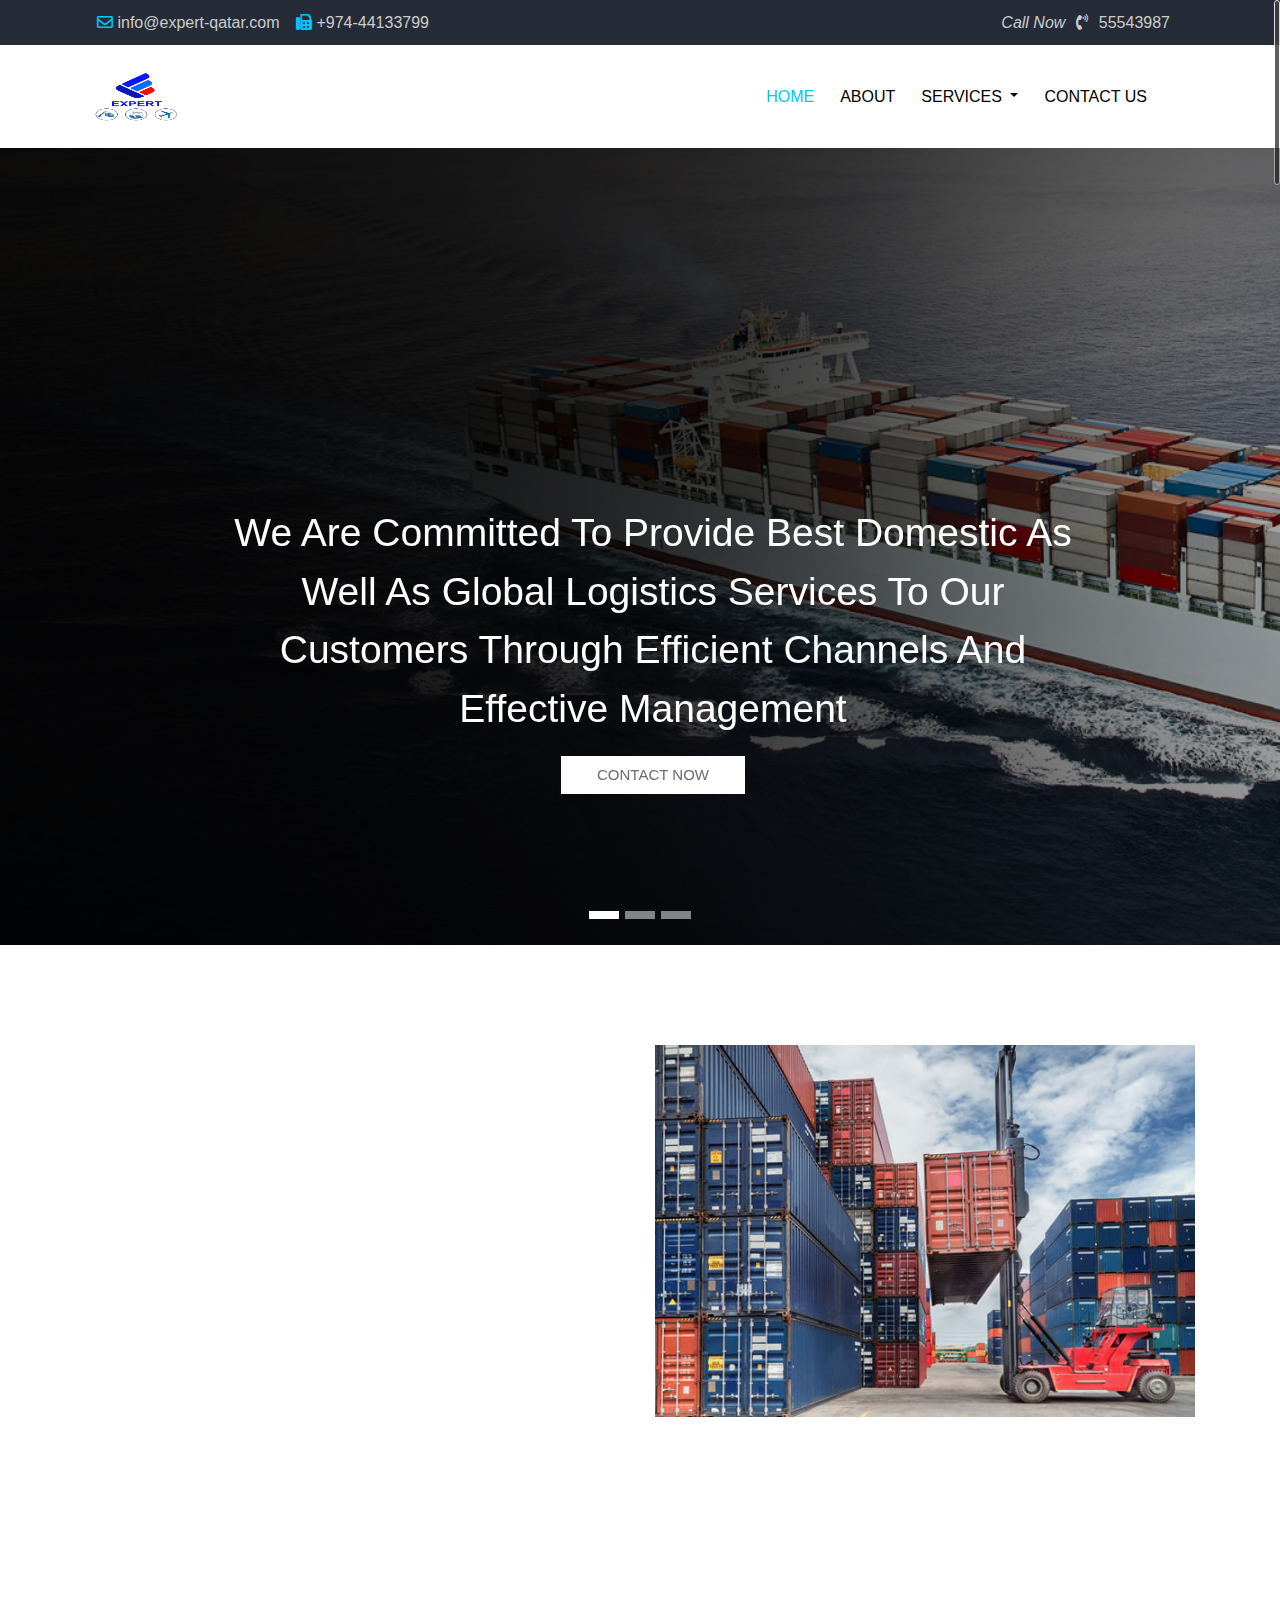
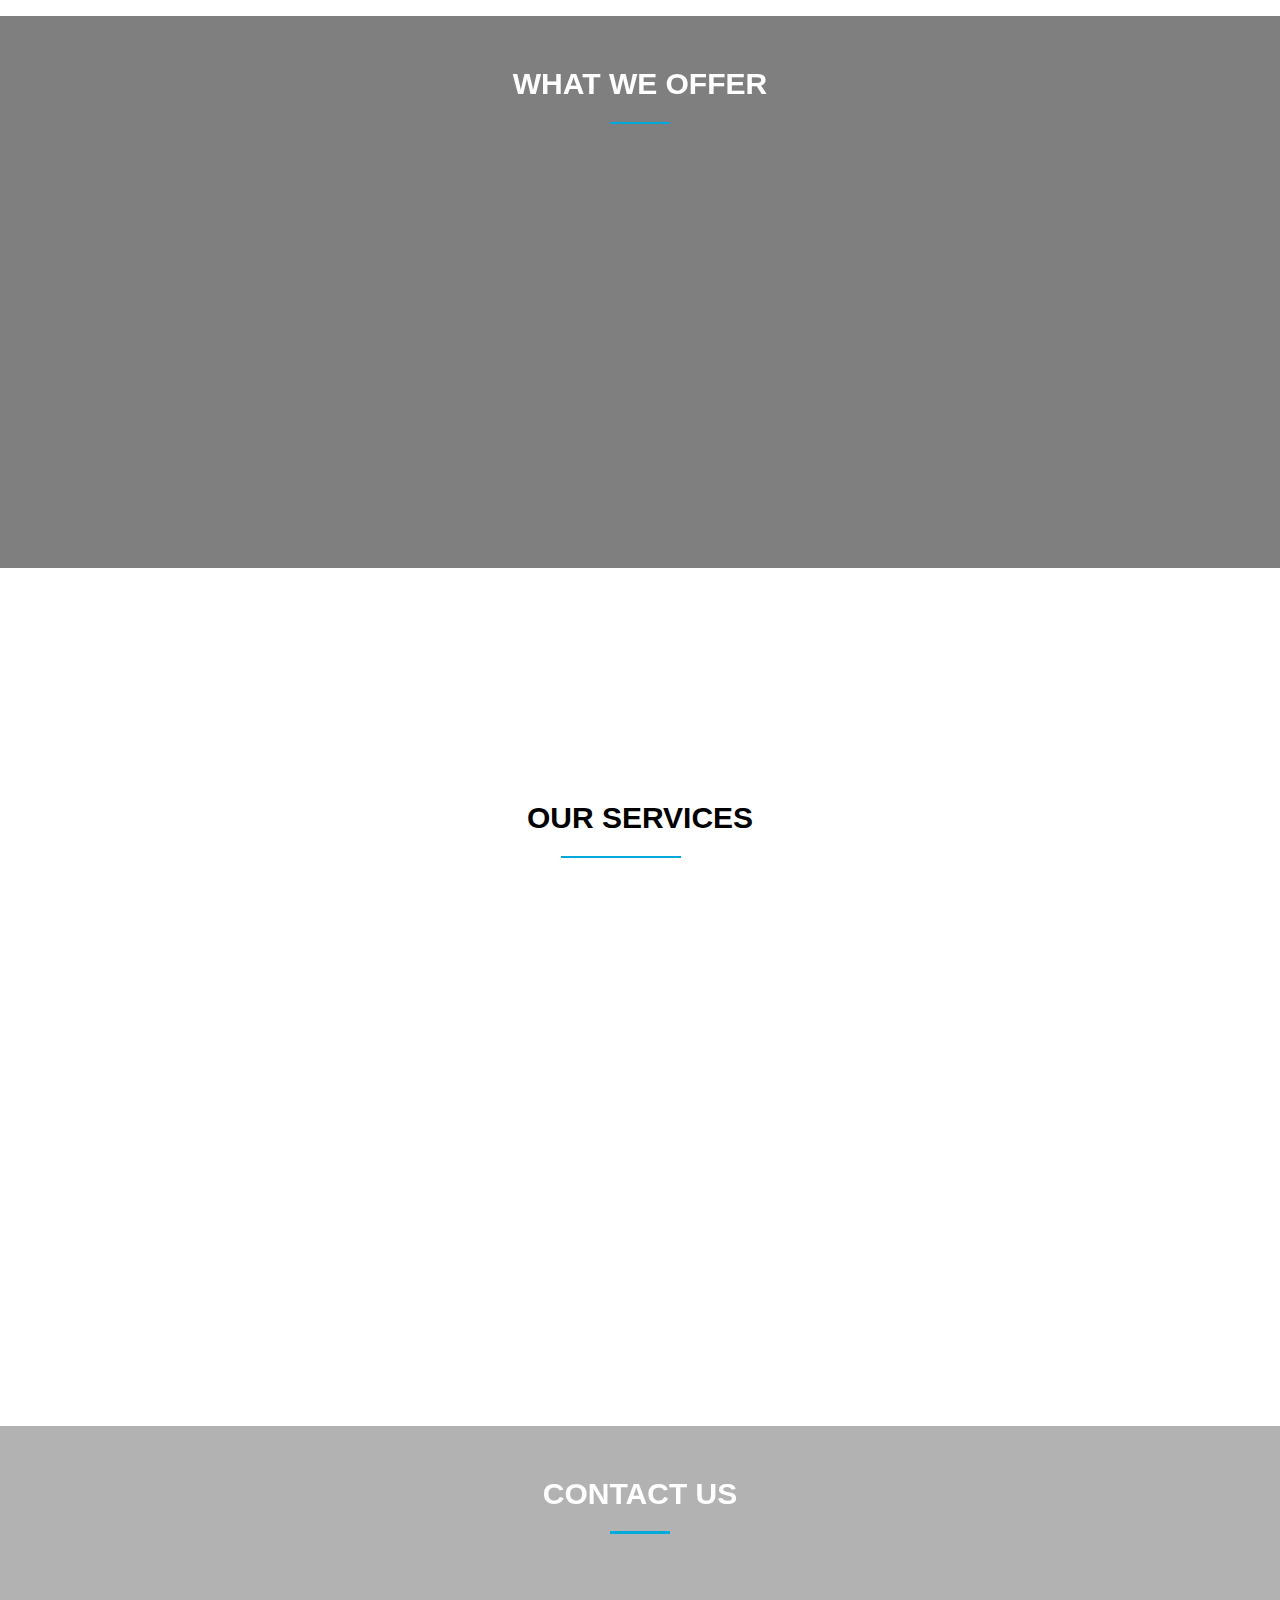
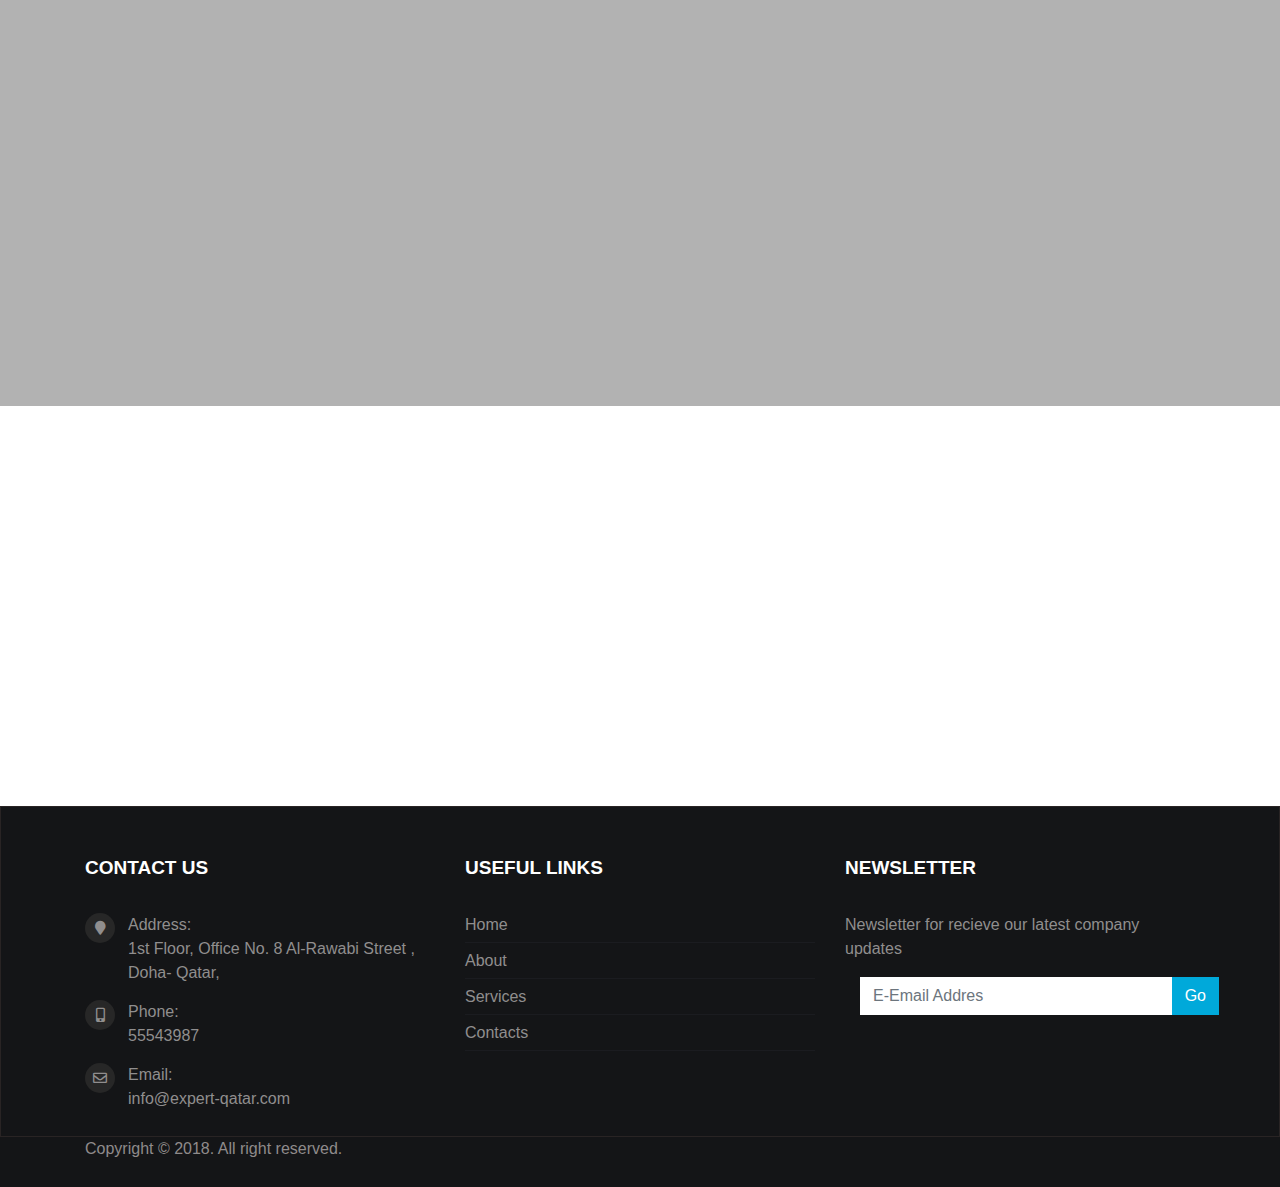
==== transportation/index.html @ fa0f51d2 "Add files via upload" ====
<!DOCTYPE html>
<html lang="en">
    <head>
        <meta charset="utf-8">
              <!-- First Mobile Meta -->
        <meta name="viewport" content="width=device-width, initial-scale=1, shrink-to-fit=no">
        <title>Home</title>
    <link rel="stylesheet" href="css/bootstrap.min.css">
    <link rel="stylesheet" href="css/fontawesome-all.min.css">
    <link rel="stylesheet" href="css/normalize.css">
    <link rel="stylesheet" href="css/owl.carousel.css">
    <link rel="stylesheet" href="css/animat.css">
    <link rel="stylesheet" href="css/material-scrolltop.css">
     <link rel="stylesheet" href="https://fonts.googleapis.com/css?family=PT+Sans:400,700" > 
     <link rel="stylesheet" href="css/main.css">
        
    </head>
    <body>
        
        <!-- Start Section top-nav  -->
    <div class="top-header">
        <div class="container"><!-- start container-->
            <div class="row">
                 <!-- start top-left -->
                <div class=" info col-sm text-center text-sm-left top-left">
                    <i class="far fa-envelope"></i><span> info@expert-qatar.com </span> 
                    <i class="fas fa-fax"></i><span> +974-44133799 </span>
                    
                </div>
                 <!-- End top-left -->
                
                 <!-- start top-right -->
                <div class=" info col-sm text-center text-sm-right top-right">
                <i>Call Now  </i>  <i class="fas fa-phone-volume"></i><span>55543987</span>
                </div>
                 <!-- End top-right -->
            </div>
        </div><!-- End container-->
    </div>
  <!-- End Section top-nav  -->
       
        <!-- Start Section NavBar -->
     <nav class="navbar navbar-expand-lg navbar-light ">
         <div class="container"> <!-- Start Container-->
               <a class="navbar-brand" href="#">
            <img src="img/Logo/3.png" width="30" height="30" alt="">
              </a>
              <button class="navbar-toggler" type="button" data-toggle="collapse" data-target="#navbarSupportedContent" aria-controls="navbarSupportedContent" aria-expanded="false" aria-label="Toggle navigation">
                <span class="navbar-toggler-icon"></span>
              </button>

              <div class="collapse navbar-collapse" id="navbarSupportedContent">
                <ul class="navbar-nav ml-auto">
                  <li class="nav-item active">
                    <a class="nav-link wow fadeInRight"  href="index.html">HOME <span class="sr-only">(current)</span></a>
                  </li>
                  <li class="nav-item">
                    <a class="nav-link wow fadeInRight"  href="About.html">ABOUT</a>
                  </li>
                  <li class="nav-item dropdown">
                    <a class="nav-link dropdown-toggle wow fadeInRight "   href="#" id="navbarDropdown" role="button" data-toggle="dropdown" aria-haspopup="true" aria-expanded="false">
                     SERVICES
                    </a>
                    <div class="dropdown-menu" aria-labelledby="navbarDropdown">
                      <a class="dropdown-item" href="Services.html">Transportation Services</a>
                      <a class="dropdown-item" href="#">Warehousing & Distribution Services</a>
                      <div class="dropdown-divider"></div>
                      <a class="dropdown-item" href="#">Packing and Removal Service</a>
                    </div>
                  </li>
                    <li class="nav-item">
                    <a class="nav-link wow fadeInRight"  href="#contact">CONTACT US</a>
                  </li>
                </ul>

              </div>
             </div><!-- End Container-->
            </nav>        
                   <!-- End Section NavBar -->
        
           <!--   start slider carouse   -->
        <div class="slider">
             <div id="main-silder" class="carousel slide" data-ride="carousel">
              
                  <ol class="carousel-indicators">
                <li data-target="#main-silder" data-slide-to="0" class="active"></li>
                <li data-target="#main-silder" data-slide-to="1"></li>
                <li data-target="#main-silder" data-slide-to="2"></li>
              </ol>
                 
              <div class="carousel-inner">
                  <h1 class="wow fadeIn">We are committed to provide best domestic as well as Global logistics  services to our customers through efficient channels and effective management<br>
                     <span> <button>COnTACT NOW</button></span>
                  </h1>
                  <div class="overlay"></div>
                <div class="carousel-item carousel-one active">
                  
                </div>
                <div class="carousel-item carousel-two">
                  
                </div>
                <div class="carousel-item carousel-three">
                
                </div>
              </div>

            </div>
        </div>        
         <!--   End slider carouse   -->
        
        <!-- Start Section How  We Are-->

        <div class="how-we-are">
            <div class="container"><!-- start container-->
                <div class="row">
                    
                <div class="col-md-6">
                    <div class="info wow fadeInLeft" >
                    <h4>HOW WE ARE</h4>
                    <h2>COMPANY OF <span>EXPERT</span></h2>
                    <p>We  are  committed  to  provide  best  domestic  logistics  services  to  our  customers  through  efficient  channels  and effective management. We optimize our business operations and efficiency by working on end-to-end approach that ensures seamless supply chains processes.</p>
                    <a href="#" class="btn btn-primary border m-t-30">Read More</a>
                    </div>
                </div>
                         
                 <div class=" col-md-6">
                     
                     <img src="img/logistics.jpg">
                     <p class="lead text-center wow fadeInRight ">ETC Customized Logistics </p>
                </div>
                    
                </div>
            </div><!-- End container-->
        </div>
        <!-- End Section How  We Are-->
        
        <!-- Start Section What we Offer-->
    <div class="what-we-offer" >
        <div class="overlay"><!-- Start Overlay-->
            <div class="container"><!-- Start Container-->
                 <div class="info text-center">
                  <h2 class="text-center">WHAT WE OFFER</h2>
                 <div class="row">
                   <div class="col-md-6 col-sm-12 wow fadeIn" >
                       <div class="box">
                         <div class="row">
                          <div class="col-md-2 col-sm-4 icon">
                              <i class="far fa-file-alt fa-3x "></i>
                          </div>
                           <div class="col-md-10 col-sm-4 text-left">
                              <h3>Customs Clearance</h3>
                              <p>Need custom logistic service? We got it covered. From overland, air, rail and sea transportation. Fast, safe and accurate shipment provided all over the globe.</p>
                          </div>
                        </div>
                           </div>
                     </div> 
              <div class="col-md-6 col-sm-12 wow fadeIn" data-wow-delay="1s">
                <div class="box">
                 <div class="row">
                  
                     <div class="col-md-2 col-sm-4 icon">
                          <i class="fas fa-globe fa-3x "></i>
                      </div>
                     <div class="col-md-10 col-sm-4 text-left">
                          <h3>Overland, Ocean and Air Freight</h3>
                          <p>Trucking company offers the best logistics services using all mens of supply chain. Use our overland, ocean and air freight solutions for shipment of your goods.</p>
                      </div>
                 </div>
             </div>
            </div> 
                      <div class="col-md-6 col-sm-12 wow fadeIn" data-wow-delay="2s">
                           <div class="box">
                          <div class="row">
                           
                              <div class="col-md-2 col-sm-4 icon">
                                  <i class="fas fa-truck fa-3x "></i>
                              </div>
                              <div class="col-md-10 col-sm-4 text-left">
                                  <h3>Warehousing and Storage</h3>
                                  <p>Trucking offers intelligent warehouse solution. Lower your storage and good maintenance by using our modern and intelligent warehouses. You can see all locations on location page.</p>
                              </div>
                         </div>
                        </div>  
                     </div> 
                      <div class="col-md-6 col-sm-12 wow fadeIn" data-wow-delay="3s">
                          <div class="box">
                          <div class="row">
                              <div class="col-md-2 col-sm-4 fa-3x icon">
                                  <i class="fas fa-tv"></i>
                              </div>
                              <div class="col-md-10 col-sm-4 text-left">
                                  <h3>Consulting Services</h3>
                                  <p>Don't know what mean of transportation would be right for you, or you need someone for full supply chain management? Please contact us. Our team of professionals will be happy to help.</p>
                              </div>
                         </div>
                       </div>
                     </div> 

                 </div>
              </div>
            </div> <!--End Container-->
        </div> <!-- End Overlay-->
    </div>
        
        <!-- End Section About-->
        
        <!-- Start Section What we Offer -->
        <div class="services">
        <div class="container"><!-- start container-->
            
             <div class="info text-center">
                     <h2 class="text-center">OUR SERVICES</h2>
                 </div>
            <div class="row">

                <div class="col-sm-6 col-md-4 wow bounceInLeft">
                    <div class="card" >
                      <img class="card-img-top" src="img/SERVICES%203.jpg" alt="news">
                      <div class="card-body">
                       <a href="#">TRANSPORTATION SERVICES  </a>
                        <p class="card-text">We proficiently serve local businesses and projects within the state of Qatar. Our trucking solutions are grounded on professionally precise, reliable and accurate approaches</p>
                        <a href="Services.html" class="links" >Read More</a>
                      </div>
                    </div>
                </div>
                
                <div class="col-sm-6 col-md-4 wow bounceInUp ">
                    <div class="card" >
                      <img class="card-img-top" src="img/SEC%20SERVICES.png" alt="news">
                      <div class="card-body">
                       <a href="#">WAREHOUSING & DISTRIBUTION SERVICES  </a>
                        <p class="card-text">Our warehousing scope include inventory management, loading and offloading, cross docking, our Civil Defense licensed facilities in this domain are high quality with complete sprinkler and alarm protection</p>
                        <a href="#" class="links" >Read More</a>
                      </div>
                    </div>
                </div>
                
                <div class="col-sm-6 col-md-4 wow bounceInRight ">
                    <div class="card" >
                      <img class="card-img-top" src="img/F%20SERVICES2.png" alt="news">
                      <div class="card-body">
                       <a href="#"> PACKING AND REMOVAL SERVICES  </a>
                        <p class="card-text">Starting from packing, paperwork, customs, shipping, storing, to even re-locating the goods to your home, we accountably take control over it.</p>
                        <a href="#" class="links" >Read More</a>
                      </div>
                    </div>
                </div>
                
            </div>
          </div><!-- End container-->
        </div>
    
        <!-- End Section Services -->
        
        <!-- Start Section Contact -->
        <div class="contact-us" id="contact">
            <div class="overlay">
            <div class="container"><!-- start container-->
                  <div class="info text-center">
                     <h2 class="text-center">CONTACT US</h2>
                 </div>
                <div class="row">
                    <div class="col-md-6 col-sm-6 wow fadeInLeft">
                        <form>
                      <div class="form-row">
                      <div class="form-group col-md-6">
                              <input type="text" class="form-control" id="inputName" placeholder="First Name">
                            </div>
                            <div class="form-group col-md-6">
                              <input type="text" class="form-control" id="inputName" placeholder="Last Name">
                            </div>
                          </div>
                          <div class="form-group">
                            <input type="email" class="form-control" id="inputAddress" placeholder="Email">
                          </div>
                          <div class="form-group">
                            <input type="password" class="form-control" id="inputPassword4" placeholder="Password">
                          </div>
                      <div class="form-group">
                       <input type="text" class="form-control" id="inputAddress" placeholder="1234 Main St">
                      </div>
                      <button type="submit" class="btn btn-primary">Sign in</button>
                    </form>
                    </div> 
                    <div class="col-md-6 col-sm-6 wow fadeInRight">
                        <form>
                             <div class="form-group">
                                <textarea class="form-control  form-control-lg" id="exampleFormControlTextarea1" rows="3" placeholder="Send Your Message"></textarea>  
                              </div>
                        </form>
                    </div>
                </div>
            </div><!-- End container-->
            </div>
        </div>
        
        <!-- End Section Contact-->
        
        <!-- start Map-->
        <div class="map">
            
                <iframe width="100%" height="400" src="https://maps.google.com/maps?width=100%&height=600&hl=en&q=Malet%20St%2C%20London%20WC1E%207HU%2C%20United%20Kingdom+(Your%20Business%20Name)&ie=UTF8&t=&z=14&iwloc=B&output=embed" frameborder="0" scrolling="no" marginheight="0" marginwidth="0">
                    <a href="https://www.mapsdirections.info/en/custom-google-maps/">Embed Google Map</a> by
                    <a href="https://www.mapsdirections.info/en/">Measure area on map</a>
                </iframe>
            
        </div>
        <!-- End Map-->
        
        <!-- Start Footer-->
         <div class="footer">
          <div class="container"><!-- start container-->
              <div class="row">
      
                   <div class="col-md-4 col-sm-6">
                     <div class="Contact">  
                      <h3>CONTACT US</h3>
                         <ul class="list-unstyled">
                             <li>
                                 <i class="fa fa-map-marker"></i>
                                 <div>
                              <span>Address:<br>1st Floor, Office No. 8 Al-Rawabi Street , Doha- Qatar,</span>
                                 </div>
                             </li>
                             <li>
                                 <i class="fas fa-mobile-alt"></i>
                                 <div>
                                     <span>Phone:<br>55543987</span>
                                 </div>
                             </li>
                              <li>
                                 <i class="far fa-envelope"></i>
                                 <div>
                                     <span>Email:<br>info@expert-qatar.com</span>
                                 </div>
                             </li>
                         </ul>
                     </div>  
                  </div>
                   <div class="col-md-4 col-sm-6">
                    <div class="useful-links">  
                      <h3>USEFUL LINKS</h3>
                        <ul class="list-unstyled">
                            <li><a href="index.html">Home</a></li>
                            <li><a href="About.html">About</a></li>
                            <li><a href="Services.html">Services</a></li>
                            <li><a href="#">Contacts</a></li>
                        </ul>
                     </div> 
                  </div>
                   <div class="col-md-4 col-sm-6">   
                     <div class="news-latter">
                      <h3>NEWSLETTER</h3>
                         <p>Newsletter for recieve our latest company updates</p>
                       <div class="col-auto">
                    <label class="sr-only" for="inlineFormInputGroup">E-Email Address</label>
                            <input type="text" class="form-control" id="inlineFormInputGroup" placeholder="E-Email Addres">
                            </div>
                          <div class="input-group mb-2 text-right">
                            <div class="input-group-prepend">
                              <div class="input-group-text">Go</div>
                        </div> 
                  </div>
                </div>
              </div>
             </div>
        </div><!-- End container-->
        </div>
        <!-- End Footer -->
        
        <!-- start Footer Copyright -->
        <div class="copy-right">
            <div class="container"><!-- start container-->
                <div>
                    <p >Copyright © 2018. All right reserved.</p>
                </div>
            </div><!-- End container-->
        </div>
        <!-- End Footer Copyright -->

        <!-- End Footer -->
        
    <!-- material-scrolltop button -->
        
       <button class="material-scrolltop" type="button">
        <span>↑</span>
      </button>
        
        
      <script src="js/jquery-1.11.1.min.js"></script>
     <script src="js/pooper.js"></script>
     <script src="js/bootstrap.min.js"></script>
      <script type="text/javascript" src="js/jquery.nicescroll.js"></script>
    <script src="js/isotope.pkgd.js"></script>
     <script src="js/wow.min.js"></script>
      <script> new WOW().init(); </script>
     <script src="js/jquery.nicescroll.min.js"></script>
     <script src="js/owl.carousel.min.js"></script>
     <script src="js/material-scrolltop.js"></script>
        <!-- Template Main Javascript File -->
     <script src="js/main.js"></script>
    
    </body>
</html>
---- transportation/css/animat.css ----
@charset "UTF-8";

/*!
 * animate.css -http://daneden.me/animate
 * Version - 3.6.0
 * Licensed under the MIT license - http://opensource.org/licenses/MIT
 *
 * Copyright (c) 2018 Daniel Eden
 */

.animated {
  -webkit-animation-duration: 1s;
  animation-duration: 1s;
  -webkit-animation-fill-mode: both;
  animation-fill-mode: both;
}

.animated.infinite {
  -webkit-animation-iteration-count: infinite;
  animation-iteration-count: infinite;
}

@-webkit-keyframes bounce {
  from,
  20%,
  53%,
  80%,
  to {
    -webkit-animation-timing-function: cubic-bezier(0.215, 0.61, 0.355, 1);
    animation-timing-function: cubic-bezier(0.215, 0.61, 0.355, 1);
    -webkit-transform: translate3d(0, 0, 0);
    transform: translate3d(0, 0, 0);
  }

  40%,
  43% {
    -webkit-animation-timing-function: cubic-bezier(0.755, 0.05, 0.855, 0.06);
    animation-timing-function: cubic-bezier(0.755, 0.05, 0.855, 0.06);
    -webkit-transform: translate3d(0, -30px, 0);
    transform: translate3d(0, -30px, 0);
  }

  70% {
    -webkit-animation-timing-function: cubic-bezier(0.755, 0.05, 0.855, 0.06);
    animation-timing-function: cubic-bezier(0.755, 0.05, 0.855, 0.06);
    -webkit-transform: translate3d(0, -15px, 0);
    transform: translate3d(0, -15px, 0);
  }

  90% {
    -webkit-transform: translate3d(0, -4px, 0);
    transform: translate3d(0, -4px, 0);
  }
}

@keyframes bounce {
  from,
  20%,
  53%,
  80%,
  to {
    -webkit-animation-timing-function: cubic-bezier(0.215, 0.61, 0.355, 1);
    animation-timing-function: cubic-bezier(0.215, 0.61, 0.355, 1);
    -webkit-transform: translate3d(0, 0, 0);
    transform: translate3d(0, 0, 0);
  }

  40%,
  43% {
    -webkit-animation-timing-function: cubic-bezier(0.755, 0.05, 0.855, 0.06);
    animation-timing-function: cubic-bezier(0.755, 0.05, 0.855, 0.06);
    -webkit-transform: translate3d(0, -30px, 0);
    transform: translate3d(0, -30px, 0);
  }

  70% {
    -webkit-animation-timing-function: cubic-bezier(0.755, 0.05, 0.855, 0.06);
    animation-timing-function: cubic-bezier(0.755, 0.05, 0.855, 0.06);
    -webkit-transform: translate3d(0, -15px, 0);
    transform: translate3d(0, -15px, 0);
  }

  90% {
    -webkit-transform: translate3d(0, -4px, 0);
    transform: translate3d(0, -4px, 0);
  }
}

.bounce {
  -webkit-animation-name: bounce;
  animation-name: bounce;
  -webkit-transform-origin: center bottom;
  transform-origin: center bottom;
}

@-webkit-keyframes flash {
  from,
  50%,
  to {
    opacity: 1;
  }

  25%,
  75% {
    opacity: 0;
  }
}

@keyframes flash {
  from,
  50%,
  to {
    opacity: 1;
  }

  25%,
  75% {
    opacity: 0;
  }
}

.flash {
  -webkit-animation-name: flash;
  animation-name: flash;
}

/* originally authored by Nick Pettit - https://github.com/nickpettit/glide */

@-webkit-keyframes pulse {
  from {
    -webkit-transform: scale3d(1, 1, 1);
    transform: scale3d(1, 1, 1);
  }

  50% {
    -webkit-transform: scale3d(1.05, 1.05, 1.05);
    transform: scale3d(1.05, 1.05, 1.05);
  }

  to {
    -webkit-transform: scale3d(1, 1, 1);
    transform: scale3d(1, 1, 1);
  }
}

@keyframes pulse {
  from {
    -webkit-transform: scale3d(1, 1, 1);
    transform: scale3d(1, 1, 1);
  }

  50% {
    -webkit-transform: scale3d(1.05, 1.05, 1.05);
    transform: scale3d(1.05, 1.05, 1.05);
  }

  to {
    -webkit-transform: scale3d(1, 1, 1);
    transform: scale3d(1, 1, 1);
  }
}

.pulse {
  -webkit-animation-name: pulse;
  animation-name: pulse;
}

@-webkit-keyframes rubberBand {
  from {
    -webkit-transform: scale3d(1, 1, 1);
    transform: scale3d(1, 1, 1);
  }

  30% {
    -webkit-transform: scale3d(1.25, 0.75, 1);
    transform: scale3d(1.25, 0.75, 1);
  }

  40% {
    -webkit-transform: scale3d(0.75, 1.25, 1);
    transform: scale3d(0.75, 1.25, 1);
  }

  50% {
    -webkit-transform: scale3d(1.15, 0.85, 1);
    transform: scale3d(1.15, 0.85, 1);
  }

  65% {
    -webkit-transform: scale3d(0.95, 1.05, 1);
    transform: scale3d(0.95, 1.05, 1);
  }

  75% {
    -webkit-transform: scale3d(1.05, 0.95, 1);
    transform: scale3d(1.05, 0.95, 1);
  }

  to {
    -webkit-transform: scale3d(1, 1, 1);
    transform: scale3d(1, 1, 1);
  }
}

@keyframes rubberBand {
  from {
    -webkit-transform: scale3d(1, 1, 1);
    transform: scale3d(1, 1, 1);
  }

  30% {
    -webkit-transform: scale3d(1.25, 0.75, 1);
    transform: scale3d(1.25, 0.75, 1);
  }

  40% {
    -webkit-transform: scale3d(0.75, 1.25, 1);
    transform: scale3d(0.75, 1.25, 1);
  }

  50% {
    -webkit-transform: scale3d(1.15, 0.85, 1);
    transform: scale3d(1.15, 0.85, 1);
  }

  65% {
    -webkit-transform: scale3d(0.95, 1.05, 1);
    transform: scale3d(0.95, 1.05, 1);
  }

  75% {
    -webkit-transform: scale3d(1.05, 0.95, 1);
    transform: scale3d(1.05, 0.95, 1);
  }

  to {
    -webkit-transform: scale3d(1, 1, 1);
    transform: scale3d(1, 1, 1);
  }
}

.rubberBand {
  -webkit-animation-name: rubberBand;
  animation-name: rubberBand;
}

@-webkit-keyframes shake {
  from,
  to {
    -webkit-transform: translate3d(0, 0, 0);
    transform: translate3d(0, 0, 0);
  }

  10%,
  30%,
  50%,
  70%,
  90% {
    -webkit-transform: translate3d(-10px, 0, 0);
    transform: translate3d(-10px, 0, 0);
  }

  20%,
  40%,
  60%,
  80% {
    -webkit-transform: translate3d(10px, 0, 0);
    transform: translate3d(10px, 0, 0);
  }
}

@keyframes shake {
  from,
  to {
    -webkit-transform: translate3d(0, 0, 0);
    transform: translate3d(0, 0, 0);
  }

  10%,
  30%,
  50%,
  70%,
  90% {
    -webkit-transform: translate3d(-10px, 0, 0);
    transform: translate3d(-10px, 0, 0);
  }

  20%,
  40%,
  60%,
  80% {
    -webkit-transform: translate3d(10px, 0, 0);
    transform: translate3d(10px, 0, 0);
  }
}

.shake {
  -webkit-animation-name: shake;
  animation-name: shake;
}

@-webkit-keyframes headShake {
  0% {
    -webkit-transform: translateX(0);
    transform: translateX(0);
  }

  6.5% {
    -webkit-transform: translateX(-6px) rotateY(-9deg);
    transform: translateX(-6px) rotateY(-9deg);
  }

  18.5% {
    -webkit-transform: translateX(5px) rotateY(7deg);
    transform: translateX(5px) rotateY(7deg);
  }

  31.5% {
    -webkit-transform: translateX(-3px) rotateY(-5deg);
    transform: translateX(-3px) rotateY(-5deg);
  }

  43.5% {
    -webkit-transform: translateX(2px) rotateY(3deg);
    transform: translateX(2px) rotateY(3deg);
  }

  50% {
    -webkit-transform: translateX(0);
    transform: translateX(0);
  }
}

@keyframes headShake {
  0% {
    -webkit-transform: translateX(0);
    transform: translateX(0);
  }

  6.5% {
    -webkit-transform: translateX(-6px) rotateY(-9deg);
    transform: translateX(-6px) rotateY(-9deg);
  }

  18.5% {
    -webkit-transform: translateX(5px) rotateY(7deg);
    transform: translateX(5px) rotateY(7deg);
  }

  31.5% {
    -webkit-transform: translateX(-3px) rotateY(-5deg);
    transform: translateX(-3px) rotateY(-5deg);
  }

  43.5% {
    -webkit-transform: translateX(2px) rotateY(3deg);
    transform: translateX(2px) rotateY(3deg);
  }

  50% {
    -webkit-transform: translateX(0);
    transform: translateX(0);
  }
}

.headShake {
  -webkit-animation-timing-function: ease-in-out;
  animation-timing-function: ease-in-out;
  -webkit-animation-name: headShake;
  animation-name: headShake;
}

@-webkit-keyframes swing {
  20% {
    -webkit-transform: rotate3d(0, 0, 1, 15deg);
    transform: rotate3d(0, 0, 1, 15deg);
  }

  40% {
    -webkit-transform: rotate3d(0, 0, 1, -10deg);
    transform: rotate3d(0, 0, 1, -10deg);
  }

  60% {
    -webkit-transform: rotate3d(0, 0, 1, 5deg);
    transform: rotate3d(0, 0, 1, 5deg);
  }

  80% {
    -webkit-transform: rotate3d(0, 0, 1, -5deg);
    transform: rotate3d(0, 0, 1, -5deg);
  }

  to {
    -webkit-transform: rotate3d(0, 0, 1, 0deg);
    transform: rotate3d(0, 0, 1, 0deg);
  }
}

@keyframes swing {
  20% {
    -webkit-transform: rotate3d(0, 0, 1, 15deg);
    transform: rotate3d(0, 0, 1, 15deg);
  }

  40% {
    -webkit-transform: rotate3d(0, 0, 1, -10deg);
    transform: rotate3d(0, 0, 1, -10deg);
  }

  60% {
    -webkit-transform: rotate3d(0, 0, 1, 5deg);
    transform: rotate3d(0, 0, 1, 5deg);
  }

  80% {
    -webkit-transform: rotate3d(0, 0, 1, -5deg);
    transform: rotate3d(0, 0, 1, -5deg);
  }

  to {
    -webkit-transform: rotate3d(0, 0, 1, 0deg);
    transform: rotate3d(0, 0, 1, 0deg);
  }
}

.swing {
  -webkit-transform-origin: top center;
  transform-origin: top center;
  -webkit-animation-name: swing;
  animation-name: swing;
}

@-webkit-keyframes tada {
  from {
    -webkit-transform: scale3d(1, 1, 1);
    transform: scale3d(1, 1, 1);
  }

  10%,
  20% {
    -webkit-transform: scale3d(0.9, 0.9, 0.9) rotate3d(0, 0, 1, -3deg);
    transform: scale3d(0.9, 0.9, 0.9) rotate3d(0, 0, 1, -3deg);
  }

  30%,
  50%,
  70%,
  90% {
    -webkit-transform: scale3d(1.1, 1.1, 1.1) rotate3d(0, 0, 1, 3deg);
    transform: scale3d(1.1, 1.1, 1.1) rotate3d(0, 0, 1, 3deg);
  }

  40%,
  60%,
  80% {
    -webkit-transform: scale3d(1.1, 1.1, 1.1) rotate3d(0, 0, 1, -3deg);
    transform: scale3d(1.1, 1.1, 1.1) rotate3d(0, 0, 1, -3deg);
  }

  to {
    -webkit-transform: scale3d(1, 1, 1);
    transform: scale3d(1, 1, 1);
  }
}

@keyframes tada {
  from {
    -webkit-transform: scale3d(1, 1, 1);
    transform: scale3d(1, 1, 1);
  }

  10%,
  20% {
    -webkit-transform: scale3d(0.9, 0.9, 0.9) rotate3d(0, 0, 1, -3deg);
    transform: scale3d(0.9, 0.9, 0.9) rotate3d(0, 0, 1, -3deg);
  }

  30%,
  50%,
  70%,
  90% {
    -webkit-transform: scale3d(1.1, 1.1, 1.1) rotate3d(0, 0, 1, 3deg);
    transform: scale3d(1.1, 1.1, 1.1) rotate3d(0, 0, 1, 3deg);
  }

  40%,
  60%,
  80% {
    -webkit-transform: scale3d(1.1, 1.1, 1.1) rotate3d(0, 0, 1, -3deg);
    transform: scale3d(1.1, 1.1, 1.1) rotate3d(0, 0, 1, -3deg);
  }

  to {
    -webkit-transform: scale3d(1, 1, 1);
    transform: scale3d(1, 1, 1);
  }
}

.tada {
  -webkit-animation-name: tada;
  animation-name: tada;
}

/* originally authored by Nick Pettit - https://github.com/nickpettit/glide */

@-webkit-keyframes wobble {
  from {
    -webkit-transform: translate3d(0, 0, 0);
    transform: translate3d(0, 0, 0);
  }

  15% {
    -webkit-transform: translate3d(-25%, 0, 0) rotate3d(0, 0, 1, -5deg);
    transform: translate3d(-25%, 0, 0) rotate3d(0, 0, 1, -5deg);
  }

  30% {
    -webkit-transform: translate3d(20%, 0, 0) rotate3d(0, 0, 1, 3deg);
    transform: translate3d(20%, 0, 0) rotate3d(0, 0, 1, 3deg);
  }

  45% {
    -webkit-transform: translate3d(-15%, 0, 0) rotate3d(0, 0, 1, -3deg);
    transform: translate3d(-15%, 0, 0) rotate3d(0, 0, 1, -3deg);
  }

  60% {
    -webkit-transform: translate3d(10%, 0, 0) rotate3d(0, 0, 1, 2deg);
    transform: translate3d(10%, 0, 0) rotate3d(0, 0, 1, 2deg);
  }

  75% {
    -webkit-transform: translate3d(-5%, 0, 0) rotate3d(0, 0, 1, -1deg);
    transform: translate3d(-5%, 0, 0) rotate3d(0, 0, 1, -1deg);
  }

  to {
    -webkit-transform: translate3d(0, 0, 0);
    transform: translate3d(0, 0, 0);
  }
}

@keyframes wobble {
  from {
    -webkit-transform: translate3d(0, 0, 0);
    transform: translate3d(0, 0, 0);
  }

  15% {
    -webkit-transform: translate3d(-25%, 0, 0) rotate3d(0, 0, 1, -5deg);
    transform: translate3d(-25%, 0, 0) rotate3d(0, 0, 1, -5deg);
  }

  30% {
    -webkit-transform: translate3d(20%, 0, 0) rotate3d(0, 0, 1, 3deg);
    transform: translate3d(20%, 0, 0) rotate3d(0, 0, 1, 3deg);
  }

  45% {
    -webkit-transform: translate3d(-15%, 0, 0) rotate3d(0, 0, 1, -3deg);
    transform: translate3d(-15%, 0, 0) rotate3d(0, 0, 1, -3deg);
  }

  60% {
    -webkit-transform: translate3d(10%, 0, 0) rotate3d(0, 0, 1, 2deg);
    transform: translate3d(10%, 0, 0) rotate3d(0, 0, 1, 2deg);
  }

  75% {
    -webkit-transform: translate3d(-5%, 0, 0) rotate3d(0, 0, 1, -1deg);
    transform: translate3d(-5%, 0, 0) rotate3d(0, 0, 1, -1deg);
  }

  to {
    -webkit-transform: translate3d(0, 0, 0);
    transform: translate3d(0, 0, 0);
  }
}

.wobble {
  -webkit-animation-name: wobble;
  animation-name: wobble;
}

@-webkit-keyframes jello {
  from,
  11.1%,
  to {
    -webkit-transform: translate3d(0, 0, 0);
    transform: translate3d(0, 0, 0);
  }

  22.2% {
    -webkit-transform: skewX(-12.5deg) skewY(-12.5deg);
    transform: skewX(-12.5deg) skewY(-12.5deg);
  }

  33.3% {
    -webkit-transform: skewX(6.25deg) skewY(6.25deg);
    transform: skewX(6.25deg) skewY(6.25deg);
  }

  44.4% {
    -webkit-transform: skewX(-3.125deg) skewY(-3.125deg);
    transform: skewX(-3.125deg) skewY(-3.125deg);
  }

  55.5% {
    -webkit-transform: skewX(1.5625deg) skewY(1.5625deg);
    transform: skewX(1.5625deg) skewY(1.5625deg);
  }

  66.6% {
    -webkit-transform: skewX(-0.78125deg) skewY(-0.78125deg);
    transform: skewX(-0.78125deg) skewY(-0.78125deg);
  }

  77.7% {
    -webkit-transform: skewX(0.390625deg) skewY(0.390625deg);
    transform: skewX(0.390625deg) skewY(0.390625deg);
  }

  88.8% {
    -webkit-transform: skewX(-0.1953125deg) skewY(-0.1953125deg);
    transform: skewX(-0.1953125deg) skewY(-0.1953125deg);
  }
}

@keyframes jello {
  from,
  11.1%,
  to {
    -webkit-transform: translate3d(0, 0, 0);
    transform: translate3d(0, 0, 0);
  }

  22.2% {
    -webkit-transform: skewX(-12.5deg) skewY(-12.5deg);
    transform: skewX(-12.5deg) skewY(-12.5deg);
  }

  33.3% {
    -webkit-transform: skewX(6.25deg) skewY(6.25deg);
    transform: skewX(6.25deg) skewY(6.25deg);
  }

  44.4% {
    -webkit-transform: skewX(-3.125deg) skewY(-3.125deg);
    transform: skewX(-3.125deg) skewY(-3.125deg);
  }

  55.5% {
    -webkit-transform: skewX(1.5625deg) skewY(1.5625deg);
    transform: skewX(1.5625deg) skewY(1.5625deg);
  }

  66.6% {
    -webkit-transform: skewX(-0.78125deg) skewY(-0.78125deg);
    transform: skewX(-0.78125deg) skewY(-0.78125deg);
  }

  77.7% {
    -webkit-transform: skewX(0.390625deg) skewY(0.390625deg);
    transform: skewX(0.390625deg) skewY(0.390625deg);
  }

  88.8% {
    -webkit-transform: skewX(-0.1953125deg) skewY(-0.1953125deg);
    transform: skewX(-0.1953125deg) skewY(-0.1953125deg);
  }
}

.jello {
  -webkit-animation-name: jello;
  animation-name: jello;
  -webkit-transform-origin: center;
  transform-origin: center;
}

@-webkit-keyframes bounceIn {
  from,
  20%,
  40%,
  60%,
  80%,
  to {
    -webkit-animation-timing-function: cubic-bezier(0.215, 0.61, 0.355, 1);
    animation-timing-function: cubic-bezier(0.215, 0.61, 0.355, 1);
  }

  0% {
    opacity: 0;
    -webkit-transform: scale3d(0.3, 0.3, 0.3);
    transform: scale3d(0.3, 0.3, 0.3);
  }

  20% {
    -webkit-transform: scale3d(1.1, 1.1, 1.1);
    transform: scale3d(1.1, 1.1, 1.1);
  }

  40% {
    -webkit-transform: scale3d(0.9, 0.9, 0.9);
    transform: scale3d(0.9, 0.9, 0.9);
  }

  60% {
    opacity: 1;
    -webkit-transform: scale3d(1.03, 1.03, 1.03);
    transform: scale3d(1.03, 1.03, 1.03);
  }

  80% {
    -webkit-transform: scale3d(0.97, 0.97, 0.97);
    transform: scale3d(0.97, 0.97, 0.97);
  }

  to {
    opacity: 1;
    -webkit-transform: scale3d(1, 1, 1);
    transform: scale3d(1, 1, 1);
  }
}

@keyframes bounceIn {
  from,
  20%,
  40%,
  60%,
  80%,
  to {
    -webkit-animation-timing-function: cubic-bezier(0.215, 0.61, 0.355, 1);
    animation-timing-function: cubic-bezier(0.215, 0.61, 0.355, 1);
  }

  0% {
    opacity: 0;
    -webkit-transform: scale3d(0.3, 0.3, 0.3);
    transform: scale3d(0.3, 0.3, 0.3);
  }

  20% {
    -webkit-transform: scale3d(1.1, 1.1, 1.1);
    transform: scale3d(1.1, 1.1, 1.1);
  }

  40% {
    -webkit-transform: scale3d(0.9, 0.9, 0.9);
    transform: scale3d(0.9, 0.9, 0.9);
  }

  60% {
    opacity: 1;
    -webkit-transform: scale3d(1.03, 1.03, 1.03);
    transform: scale3d(1.03, 1.03, 1.03);
  }

  80% {
    -webkit-transform: scale3d(0.97, 0.97, 0.97);
    transform: scale3d(0.97, 0.97, 0.97);
  }

  to {
    opacity: 1;
    -webkit-transform: scale3d(1, 1, 1);
    transform: scale3d(1, 1, 1);
  }
}

.bounceIn {
  -webkit-animation-duration: 0.75s;
  animation-duration: 0.75s;
  -webkit-animation-name: bounceIn;
  animation-name: bounceIn;
}

@-webkit-keyframes bounceInDown {
  from,
  60%,
  75%,
  90%,
  to {
    -webkit-animation-timing-function: cubic-bezier(0.215, 0.61, 0.355, 1);
    animation-timing-function: cubic-bezier(0.215, 0.61, 0.355, 1);
  }

  0% {
    opacity: 0;
    -webkit-transform: translate3d(0, -3000px, 0);
    transform: translate3d(0, -3000px, 0);
  }

  60% {
    opacity: 1;
    -webkit-transform: translate3d(0, 25px, 0);
    transform: translate3d(0, 25px, 0);
  }

  75% {
    -webkit-transform: translate3d(0, -10px, 0);
    transform: translate3d(0, -10px, 0);
  }

  90% {
    -webkit-transform: translate3d(0, 5px, 0);
    transform: translate3d(0, 5px, 0);
  }

  to {
    -webkit-transform: translate3d(0, 0, 0);
    transform: translate3d(0, 0, 0);
  }
}

@keyframes bounceInDown {
  from,
  60%,
  75%,
  90%,
  to {
    -webkit-animation-timing-function: cubic-bezier(0.215, 0.61, 0.355, 1);
    animation-timing-function: cubic-bezier(0.215, 0.61, 0.355, 1);
  }

  0% {
    opacity: 0;
    -webkit-transform: translate3d(0, -3000px, 0);
    transform: translate3d(0, -3000px, 0);
  }

  60% {
    opacity: 1;
    -webkit-transform: translate3d(0, 25px, 0);
    transform: translate3d(0, 25px, 0);
  }

  75% {
    -webkit-transform: translate3d(0, -10px, 0);
    transform: translate3d(0, -10px, 0);
  }

  90% {
    -webkit-transform: translate3d(0, 5px, 0);
    transform: translate3d(0, 5px, 0);
  }

  to {
    -webkit-transform: translate3d(0, 0, 0);
    transform: translate3d(0, 0, 0);
  }
}

.bounceInDown {
  -webkit-animation-name: bounceInDown;
  animation-name: bounceInDown;
}

@-webkit-keyframes bounceInLeft {
  from,
  60%,
  75%,
  90%,
  to {
    -webkit-animation-timing-function: cubic-bezier(0.215, 0.61, 0.355, 1);
    animation-timing-function: cubic-bezier(0.215, 0.61, 0.355, 1);
  }

  0% {
    opacity: 0;
    -webkit-transform: translate3d(-3000px, 0, 0);
    transform: translate3d(-3000px, 0, 0);
  }

  60% {
    opacity: 1;
    -webkit-transform: translate3d(25px, 0, 0);
    transform: translate3d(25px, 0, 0);
  }

  75% {
    -webkit-transform: translate3d(-10px, 0, 0);
    transform: translate3d(-10px, 0, 0);
  }

  90% {
    -webkit-transform: translate3d(5px, 0, 0);
    transform: translate3d(5px, 0, 0);
  }

  to {
    -webkit-transform: translate3d(0, 0, 0);
    transform: translate3d(0, 0, 0);
  }
}

@keyframes bounceInLeft {
  from,
  60%,
  75%,
  90%,
  to {
    -webkit-animation-timing-function: cubic-bezier(0.215, 0.61, 0.355, 1);
    animation-timing-function: cubic-bezier(0.215, 0.61, 0.355, 1);
  }

  0% {
    opacity: 0;
    -webkit-transform: translate3d(-3000px, 0, 0);
    transform: translate3d(-3000px, 0, 0);
  }

  60% {
    opacity: 1;
    -webkit-transform: translate3d(25px, 0, 0);
    transform: translate3d(25px, 0, 0);
  }

  75% {
    -webkit-transform: translate3d(-10px, 0, 0);
    transform: translate3d(-10px, 0, 0);
  }

  90% {
    -webkit-transform: translate3d(5px, 0, 0);
    transform: translate3d(5px, 0, 0);
  }

  to {
    -webkit-transform: translate3d(0, 0, 0);
    transform: translate3d(0, 0, 0);
  }
}

.bounceInLeft {
  -webkit-animation-name: bounceInLeft;
  animation-name: bounceInLeft;
}

@-webkit-keyframes bounceInRight {
  from,
  60%,
  75%,
  90%,
  to {
    -webkit-animation-timing-function: cubic-bezier(0.215, 0.61, 0.355, 1);
    animation-timing-function: cubic-bezier(0.215, 0.61, 0.355, 1);
  }

  from {
    opacity: 0;
    -webkit-transform: translate3d(3000px, 0, 0);
    transform: translate3d(3000px, 0, 0);
  }

  60% {
    opacity: 1;
    -webkit-transform: translate3d(-25px, 0, 0);
    transform: translate3d(-25px, 0, 0);
  }

  75% {
    -webkit-transform: translate3d(10px, 0, 0);
    transform: translate3d(10px, 0, 0);
  }

  90% {
    -webkit-transform: translate3d(-5px, 0, 0);
    transform: translate3d(-5px, 0, 0);
  }

  to {
    -webkit-transform: translate3d(0, 0, 0);
    transform: translate3d(0, 0, 0);
  }
}

@keyframes bounceInRight {
  from,
  60%,
  75%,
  90%,
  to {
    -webkit-animation-timing-function: cubic-bezier(0.215, 0.61, 0.355, 1);
    animation-timing-function: cubic-bezier(0.215, 0.61, 0.355, 1);
  }

  from {
    opacity: 0;
    -webkit-transform: translate3d(3000px, 0, 0);
    transform: translate3d(3000px, 0, 0);
  }

  60% {
    opacity: 1;
    -webkit-transform: translate3d(-25px, 0, 0);
    transform: translate3d(-25px, 0, 0);
  }

  75% {
    -webkit-transform: translate3d(10px, 0, 0);
    transform: translate3d(10px, 0, 0);
  }

  90% {
    -webkit-transform: translate3d(-5px, 0, 0);
    transform: translate3d(-5px, 0, 0);
  }

  to {
    -webkit-transform: translate3d(0, 0, 0);
    transform: translate3d(0, 0, 0);
  }
}

.bounceInRight {
  -webkit-animation-name: bounceInRight;
  animation-name: bounceInRight;
}

@-webkit-keyframes bounceInUp {
  from,
  60%,
  75%,
  90%,
  to {
    -webkit-animation-timing-function: cubic-bezier(0.215, 0.61, 0.355, 1);
    animation-timing-function: cubic-bezier(0.215, 0.61, 0.355, 1);
  }

  from {
    opacity: 0;
    -webkit-transform: translate3d(0, 3000px, 0);
    transform: translate3d(0, 3000px, 0);
  }

  60% {
    opacity: 1;
    -webkit-transform: translate3d(0, -20px, 0);
    transform: translate3d(0, -20px, 0);
  }

  75% {
    -webkit-transform: translate3d(0, 10px, 0);
    transform: translate3d(0, 10px, 0);
  }

  90% {
    -webkit-transform: translate3d(0, -5px, 0);
    transform: translate3d(0, -5px, 0);
  }

  to {
    -webkit-transform: translate3d(0, 0, 0);
    transform: translate3d(0, 0, 0);
  }
}

@keyframes bounceInUp {
  from,
  60%,
  75%,
  90%,
  to {
    -webkit-animation-timing-function: cubic-bezier(0.215, 0.61, 0.355, 1);
    animation-timing-function: cubic-bezier(0.215, 0.61, 0.355, 1);
  }

  from {
    opacity: 0;
    -webkit-transform: translate3d(0, 3000px, 0);
    transform: translate3d(0, 3000px, 0);
  }

  60% {
    opacity: 1;
    -webkit-transform: translate3d(0, -20px, 0);
    transform: translate3d(0, -20px, 0);
  }

  75% {
    -webkit-transform: translate3d(0, 10px, 0);
    transform: translate3d(0, 10px, 0);
  }

  90% {
    -webkit-transform: translate3d(0, -5px, 0);
    transform: translate3d(0, -5px, 0);
  }

  to {
    -webkit-transform: translate3d(0, 0, 0);
    transform: translate3d(0, 0, 0);
  }
}

.bounceInUp {
  -webkit-animation-name: bounceInUp;
  animation-name: bounceInUp;
}

@-webkit-keyframes bounceOut {
  20% {
    -webkit-transform: scale3d(0.9, 0.9, 0.9);
    transform: scale3d(0.9, 0.9, 0.9);
  }

  50%,
  55% {
    opacity: 1;
    -webkit-transform: scale3d(1.1, 1.1, 1.1);
    transform: scale3d(1.1, 1.1, 1.1);
  }

  to {
    opacity: 0;
    -webkit-transform: scale3d(0.3, 0.3, 0.3);
    transform: scale3d(0.3, 0.3, 0.3);
  }
}

@keyframes bounceOut {
  20% {
    -webkit-transform: scale3d(0.9, 0.9, 0.9);
    transform: scale3d(0.9, 0.9, 0.9);
  }

  50%,
  55% {
    opacity: 1;
    -webkit-transform: scale3d(1.1, 1.1, 1.1);
    transform: scale3d(1.1, 1.1, 1.1);
  }

  to {
    opacity: 0;
    -webkit-transform: scale3d(0.3, 0.3, 0.3);
    transform: scale3d(0.3, 0.3, 0.3);
  }
}

.bounceOut {
  -webkit-animation-duration: 0.75s;
  animation-duration: 0.75s;
  -webkit-animation-name: bounceOut;
  animation-name: bounceOut;
}

@-webkit-keyframes bounceOutDown {
  20% {
    -webkit-transform: translate3d(0, 10px, 0);
    transform: translate3d(0, 10px, 0);
  }

  40%,
  45% {
    opacity: 1;
    -webkit-transform: translate3d(0, -20px, 0);
    transform: translate3d(0, -20px, 0);
  }

  to {
    opacity: 0;
    -webkit-transform: translate3d(0, 2000px, 0);
    transform: translate3d(0, 2000px, 0);
  }
}

@keyframes bounceOutDown {
  20% {
    -webkit-transform: translate3d(0, 10px, 0);
    transform: translate3d(0, 10px, 0);
  }

  40%,
  45% {
    opacity: 1;
    -webkit-transform: translate3d(0, -20px, 0);
    transform: translate3d(0, -20px, 0);
  }

  to {
    opacity: 0;
    -webkit-transform: translate3d(0, 2000px, 0);
    transform: translate3d(0, 2000px, 0);
  }
}

.bounceOutDown {
  -webkit-animation-name: bounceOutDown;
  animation-name: bounceOutDown;
}

@-webkit-keyframes bounceOutLeft {
  20% {
    opacity: 1;
    -webkit-transform: translate3d(20px, 0, 0);
    transform: translate3d(20px, 0, 0);
  }

  to {
    opacity: 0;
    -webkit-transform: translate3d(-2000px, 0, 0);
    transform: translate3d(-2000px, 0, 0);
  }
}

@keyframes bounceOutLeft {
  20% {
    opacity: 1;
    -webkit-transform: translate3d(20px, 0, 0);
    transform: translate3d(20px, 0, 0);
  }

  to {
    opacity: 0;
    -webkit-transform: translate3d(-2000px, 0, 0);
    transform: translate3d(-2000px, 0, 0);
  }
}

.bounceOutLeft {
  -webkit-animation-name: bounceOutLeft;
  animation-name: bounceOutLeft;
}

@-webkit-keyframes bounceOutRight {
  20% {
    opacity: 1;
    -webkit-transform: translate3d(-20px, 0, 0);
    transform: translate3d(-20px, 0, 0);
  }

  to {
    opacity: 0;
    -webkit-transform: translate3d(2000px, 0, 0);
    transform: translate3d(2000px, 0, 0);
  }
}

@keyframes bounceOutRight {
  20% {
    opacity: 1;
    -webkit-transform: translate3d(-20px, 0, 0);
    transform: translate3d(-20px, 0, 0);
  }

  to {
    opacity: 0;
    -webkit-transform: translate3d(2000px, 0, 0);
    transform: translate3d(2000px, 0, 0);
  }
}

.bounceOutRight {
  -webkit-animation-name: bounceOutRight;
  animation-name: bounceOutRight;
}

@-webkit-keyframes bounceOutUp {
  20% {
    -webkit-transform: translate3d(0, -10px, 0);
    transform: translate3d(0, -10px, 0);
  }

  40%,
  45% {
    opacity: 1;
    -webkit-transform: translate3d(0, 20px, 0);
    transform: translate3d(0, 20px, 0);
  }

  to {
    opacity: 0;
    -webkit-transform: translate3d(0, -2000px, 0);
    transform: translate3d(0, -2000px, 0);
  }
}

@keyframes bounceOutUp {
  20% {
    -webkit-transform: translate3d(0, -10px, 0);
    transform: translate3d(0, -10px, 0);
  }

  40%,
  45% {
    opacity: 1;
    -webkit-transform: translate3d(0, 20px, 0);
    transform: translate3d(0, 20px, 0);
  }

  to {
    opacity: 0;
    -webkit-transform: translate3d(0, -2000px, 0);
    transform: translate3d(0, -2000px, 0);
  }
}

.bounceOutUp {
  -webkit-animation-name: bounceOutUp;
  animation-name: bounceOutUp;
}

@-webkit-keyframes fadeIn {
  from {
    opacity: 0;
  }

  to {
    opacity: 1;
  }
}

@keyframes fadeIn {
  from {
    opacity: 0;
  }

  to {
    opacity: 1;
  }
}

.fadeIn {
  -webkit-animation-name: fadeIn;
  animation-name: fadeIn;
}

@-webkit-keyframes fadeInDown {
  from {
    opacity: 0;
    -webkit-transform: translate3d(0, -100%, 0);
    transform: translate3d(0, -100%, 0);
  }

  to {
    opacity: 1;
    -webkit-transform: translate3d(0, 0, 0);
    transform: translate3d(0, 0, 0);
  }
}

@keyframes fadeInDown {
  from {
    opacity: 0;
    -webkit-transform: translate3d(0, -100%, 0);
    transform: translate3d(0, -100%, 0);
  }

  to {
    opacity: 1;
    -webkit-transform: translate3d(0, 0, 0);
    transform: translate3d(0, 0, 0);
  }
}

.fadeInDown {
  -webkit-animation-name: fadeInDown;
  animation-name: fadeInDown;
}

@-webkit-keyframes fadeInDownBig {
  from {
    opacity: 0;
    -webkit-transform: translate3d(0, -2000px, 0);
    transform: translate3d(0, -2000px, 0);
  }

  to {
    opacity: 1;
    -webkit-transform: translate3d(0, 0, 0);
    transform: translate3d(0, 0, 0);
  }
}

@keyframes fadeInDownBig {
  from {
    opacity: 0;
    -webkit-transform: translate3d(0, -2000px, 0);
    transform: translate3d(0, -2000px, 0);
  }

  to {
    opacity: 1;
    -webkit-transform: translate3d(0, 0, 0);
    transform: translate3d(0, 0, 0);
  }
}

.fadeInDownBig {
  -webkit-animation-name: fadeInDownBig;
  animation-name: fadeInDownBig;
}

@-webkit-keyframes fadeInLeft {
  from {
    opacity: 0;
    -webkit-transform: translate3d(-100%, 0, 0);
    transform: translate3d(-100%, 0, 0);
  }

  to {
    opacity: 1;
    -webkit-transform: translate3d(0, 0, 0);
    transform: translate3d(0, 0, 0);
  }
}

@keyframes fadeInLeft {
  from {
    opacity: 0;
    -webkit-transform: translate3d(-100%, 0, 0);
    transform: translate3d(-100%, 0, 0);
  }

  to {
    opacity: 1;
    -webkit-transform: translate3d(0, 0, 0);
    transform: translate3d(0, 0, 0);
  }
}

.fadeInLeft {
  -webkit-animation-name: fadeInLeft;
  animation-name: fadeInLeft;
}

@-webkit-keyframes fadeInLeftBig {
  from {
    opacity: 0;
    -webkit-transform: translate3d(-2000px, 0, 0);
    transform: translate3d(-2000px, 0, 0);
  }

  to {
    opacity: 1;
    -webkit-transform: translate3d(0, 0, 0);
    transform: translate3d(0, 0, 0);
  }
}

@keyframes fadeInLeftBig {
  from {
    opacity: 0;
    -webkit-transform: translate3d(-2000px, 0, 0);
    transform: translate3d(-2000px, 0, 0);
  }

  to {
    opacity: 1;
    -webkit-transform: translate3d(0, 0, 0);
    transform: translate3d(0, 0, 0);
  }
}

.fadeInLeftBig {
  -webkit-animation-name: fadeInLeftBig;
  animation-name: fadeInLeftBig;
}

@-webkit-keyframes fadeInRight {
  from {
    opacity: 0;
    -webkit-transform: translate3d(100%, 0, 0);
    transform: translate3d(100%, 0, 0);
  }

  to {
    opacity: 1;
    -webkit-transform: translate3d(0, 0, 0);
    transform: translate3d(0, 0, 0);
  }
}

@keyframes fadeInRight {
  from {
    opacity: 0;
    -webkit-transform: translate3d(100%, 0, 0);
    transform: translate3d(100%, 0, 0);
  }

  to {
    opacity: 1;
    -webkit-transform: translate3d(0, 0, 0);
    transform: translate3d(0, 0, 0);
  }
}

.fadeInRight {
  -webkit-animation-name: fadeInRight;
  animation-name: fadeInRight;
}

@-webkit-keyframes fadeInRightBig {
  from {
    opacity: 0;
    -webkit-transform: translate3d(2000px, 0, 0);
    transform: translate3d(2000px, 0, 0);
  }

  to {
    opacity: 1;
    -webkit-transform: translate3d(0, 0, 0);
    transform: translate3d(0, 0, 0);
  }
}

@keyframes fadeInRightBig {
  from {
    opacity: 0;
    -webkit-transform: translate3d(2000px, 0, 0);
    transform: translate3d(2000px, 0, 0);
  }

  to {
    opacity: 1;
    -webkit-transform: translate3d(0, 0, 0);
    transform: translate3d(0, 0, 0);
  }
}

.fadeInRightBig {
  -webkit-animation-name: fadeInRightBig;
  animation-name: fadeInRightBig;
}

@-webkit-keyframes fadeInUp {
  from {
    opacity: 0;
    -webkit-transform: translate3d(0, 100%, 0);
    transform: translate3d(0, 100%, 0);
  }

  to {
    opacity: 1;
    -webkit-transform: translate3d(0, 0, 0);
    transform: translate3d(0, 0, 0);
  }
}

@keyframes fadeInUp {
  from {
    opacity: 0;
    -webkit-transform: translate3d(0, 100%, 0);
    transform: translate3d(0, 100%, 0);
  }

  to {
    opacity: 1;
    -webkit-transform: translate3d(0, 0, 0);
    transform: translate3d(0, 0, 0);
  }
}

.fadeInUp {
  -webkit-animation-name: fadeInUp;
  animation-name: fadeInUp;
}

@-webkit-keyframes fadeInUpBig {
  from {
    opacity: 0;
    -webkit-transform: translate3d(0, 2000px, 0);
    transform: translate3d(0, 2000px, 0);
  }

  to {
    opacity: 1;
    -webkit-transform: translate3d(0, 0, 0);
    transform: translate3d(0, 0, 0);
  }
}

@keyframes fadeInUpBig {
  from {
    opacity: 0;
    -webkit-transform: translate3d(0, 2000px, 0);
    transform: translate3d(0, 2000px, 0);
  }

  to {
    opacity: 1;
    -webkit-transform: translate3d(0, 0, 0);
    transform: translate3d(0, 0, 0);
  }
}

.fadeInUpBig {
  -webkit-animation-name: fadeInUpBig;
  animation-name: fadeInUpBig;
}

@-webkit-keyframes fadeOut {
  from {
    opacity: 1;
  }

  to {
    opacity: 0;
  }
}

@keyframes fadeOut {
  from {
    opacity: 1;
  }

  to {
    opacity: 0;
  }
}

.fadeOut {
  -webkit-animation-name: fadeOut;
  animation-name: fadeOut;
}

@-webkit-keyframes fadeOutDown {
  from {
    opacity: 1;
  }

  to {
    opacity: 0;
    -webkit-transform: translate3d(0, 100%, 0);
    transform: translate3d(0, 100%, 0);
  }
}

@keyframes fadeOutDown {
  from {
    opacity: 1;
  }

  to {
    opacity: 0;
    -webkit-transform: translate3d(0, 100%, 0);
    transform: translate3d(0, 100%, 0);
  }
}

.fadeOutDown {
  -webkit-animation-name: fadeOutDown;
  animation-name: fadeOutDown;
}

@-webkit-keyframes fadeOutDownBig {
  from {
    opacity: 1;
  }

  to {
    opacity: 0;
    -webkit-transform: translate3d(0, 2000px, 0);
    transform: translate3d(0, 2000px, 0);
  }
}

@keyframes fadeOutDownBig {
  from {
    opacity: 1;
  }

  to {
    opacity: 0;
    -webkit-transform: translate3d(0, 2000px, 0);
    transform: translate3d(0, 2000px, 0);
  }
}

.fadeOutDownBig {
  -webkit-animation-name: fadeOutDownBig;
  animation-name: fadeOutDownBig;
}

@-webkit-keyframes fadeOutLeft {
  from {
    opacity: 1;
  }

  to {
    opacity: 0;
    -webkit-transform: translate3d(-100%, 0, 0);
    transform: translate3d(-100%, 0, 0);
  }
}

@keyframes fadeOutLeft {
  from {
    opacity: 1;
  }

  to {
    opacity: 0;
    -webkit-transform: translate3d(-100%, 0, 0);
    transform: translate3d(-100%, 0, 0);
  }
}

.fadeOutLeft {
  -webkit-animation-name: fadeOutLeft;
  animation-name: fadeOutLeft;
}

@-webkit-keyframes fadeOutLeftBig {
  from {
    opacity: 1;
  }

  to {
    opacity: 0;
    -webkit-transform: translate3d(-2000px, 0, 0);
    transform: translate3d(-2000px, 0, 0);
  }
}

@keyframes fadeOutLeftBig {
  from {
    opacity: 1;
  }

  to {
    opacity: 0;
    -webkit-transform: translate3d(-2000px, 0, 0);
    transform: translate3d(-2000px, 0, 0);
  }
}

.fadeOutLeftBig {
  -webkit-animation-name: fadeOutLeftBig;
  animation-name: fadeOutLeftBig;
}

@-webkit-keyframes fadeOutRight {
  from {
    opacity: 1;
  }

  to {
    opacity: 0;
    -webkit-transform: translate3d(100%, 0, 0);
    transform: translate3d(100%, 0, 0);
  }
}

@keyframes fadeOutRight {
  from {
    opacity: 1;
  }

  to {
    opacity: 0;
    -webkit-transform: translate3d(100%, 0, 0);
    transform: translate3d(100%, 0, 0);
  }
}

.fadeOutRight {
  -webkit-animation-name: fadeOutRight;
  animation-name: fadeOutRight;
}

@-webkit-keyframes fadeOutRightBig {
  from {
    opacity: 1;
  }

  to {
    opacity: 0;
    -webkit-transform: translate3d(2000px, 0, 0);
    transform: translate3d(2000px, 0, 0);
  }
}

@keyframes fadeOutRightBig {
  from {
    opacity: 1;
  }

  to {
    opacity: 0;
    -webkit-transform: translate3d(2000px, 0, 0);
    transform: translate3d(2000px, 0, 0);
  }
}

.fadeOutRightBig {
  -webkit-animation-name: fadeOutRightBig;
  animation-name: fadeOutRightBig;
}

@-webkit-keyframes fadeOutUp {
  from {
    opacity: 1;
  }

  to {
    opacity: 0;
    -webkit-transform: translate3d(0, -100%, 0);
    transform: translate3d(0, -100%, 0);
  }
}

@keyframes fadeOutUp {
  from {
    opacity: 1;
  }

  to {
    opacity: 0;
    -webkit-transform: translate3d(0, -100%, 0);
    transform: translate3d(0, -100%, 0);
  }
}

.fadeOutUp {
  -webkit-animation-name: fadeOutUp;
  animation-name: fadeOutUp;
}

@-webkit-keyframes fadeOutUpBig {
  from {
    opacity: 1;
  }

  to {
    opacity: 0;
    -webkit-transform: translate3d(0, -2000px, 0);
    transform: translate3d(0, -2000px, 0);
  }
}

@keyframes fadeOutUpBig {
  from {
    opacity: 1;
  }

  to {
    opacity: 0;
    -webkit-transform: translate3d(0, -2000px, 0);
    transform: translate3d(0, -2000px, 0);
  }
}

.fadeOutUpBig {
  -webkit-animation-name: fadeOutUpBig;
  animation-name: fadeOutUpBig;
}

@-webkit-keyframes flip {
  from {
    -webkit-transform: perspective(400px) rotate3d(0, 1, 0, -360deg);
    transform: perspective(400px) rotate3d(0, 1, 0, -360deg);
    -webkit-animation-timing-function: ease-out;
    animation-timing-function: ease-out;
  }

  40% {
    -webkit-transform: perspective(400px) translate3d(0, 0, 150px) rotate3d(0, 1, 0, -190deg);
    transform: perspective(400px) translate3d(0, 0, 150px) rotate3d(0, 1, 0, -190deg);
    -webkit-animation-timing-function: ease-out;
    animation-timing-function: ease-out;
  }

  50% {
    -webkit-transform: perspective(400px) translate3d(0, 0, 150px) rotate3d(0, 1, 0, -170deg);
    transform: perspective(400px) translate3d(0, 0, 150px) rotate3d(0, 1, 0, -170deg);
    -webkit-animation-timing-function: ease-in;
    animation-timing-function: ease-in;
  }

  80% {
    -webkit-transform: perspective(400px) scale3d(0.95, 0.95, 0.95);
    transform: perspective(400px) scale3d(0.95, 0.95, 0.95);
    -webkit-animation-timing-function: ease-in;
    animation-timing-function: ease-in;
  }

  to {
    -webkit-transform: perspective(400px);
    transform: perspective(400px);
    -webkit-animation-timing-function: ease-in;
    animation-timing-function: ease-in;
  }
}

@keyframes flip {
  from {
    -webkit-transform: perspective(400px) rotate3d(0, 1, 0, -360deg);
    transform: perspective(400px) rotate3d(0, 1, 0, -360deg);
    -webkit-animation-timing-function: ease-out;
    animation-timing-function: ease-out;
  }

  40% {
    -webkit-transform: perspective(400px) translate3d(0, 0, 150px) rotate3d(0, 1, 0, -190deg);
    transform: perspective(400px) translate3d(0, 0, 150px) rotate3d(0, 1, 0, -190deg);
    -webkit-animation-timing-function: ease-out;
    animation-timing-function: ease-out;
  }

  50% {
    -webkit-transform: perspective(400px) translate3d(0, 0, 150px) rotate3d(0, 1, 0, -170deg);
    transform: perspective(400px) translate3d(0, 0, 150px) rotate3d(0, 1, 0, -170deg);
    -webkit-animation-timing-function: ease-in;
    animation-timing-function: ease-in;
  }

  80% {
    -webkit-transform: perspective(400px) scale3d(0.95, 0.95, 0.95);
    transform: perspective(400px) scale3d(0.95, 0.95, 0.95);
    -webkit-animation-timing-function: ease-in;
    animation-timing-function: ease-in;
  }

  to {
    -webkit-transform: perspective(400px);
    transform: perspective(400px);
    -webkit-animation-timing-function: ease-in;
    animation-timing-function: ease-in;
  }
}

.animated.flip {
  -webkit-backface-visibility: visible;
  backface-visibility: visible;
  -webkit-animation-name: flip;
  animation-name: flip;
}

@-webkit-keyframes flipInX {
  from {
    -webkit-transform: perspective(400px) rotate3d(1, 0, 0, 90deg);
    transform: perspective(400px) rotate3d(1, 0, 0, 90deg);
    -webkit-animation-timing-function: ease-in;
    animation-timing-function: ease-in;
    opacity: 0;
  }

  40% {
    -webkit-transform: perspective(400px) rotate3d(1, 0, 0, -20deg);
    transform: perspective(400px) rotate3d(1, 0, 0, -20deg);
    -webkit-animation-timing-function: ease-in;
    animation-timing-function: ease-in;
  }

  60% {
    -webkit-transform: perspective(400px) rotate3d(1, 0, 0, 10deg);
    transform: perspective(400px) rotate3d(1, 0, 0, 10deg);
    opacity: 1;
  }

  80% {
    -webkit-transform: perspective(400px) rotate3d(1, 0, 0, -5deg);
    transform: perspective(400px) rotate3d(1, 0, 0, -5deg);
  }

  to {
    -webkit-transform: perspective(400px);
    transform: perspective(400px);
  }
}

@keyframes flipInX {
  from {
    -webkit-transform: perspective(400px) rotate3d(1, 0, 0, 90deg);
    transform: perspective(400px) rotate3d(1, 0, 0, 90deg);
    -webkit-animation-timing-function: ease-in;
    animation-timing-function: ease-in;
    opacity: 0;
  }

  40% {
    -webkit-transform: perspective(400px) rotate3d(1, 0, 0, -20deg);
    transform: perspective(400px) rotate3d(1, 0, 0, -20deg);
    -webkit-animation-timing-function: ease-in;
    animation-timing-function: ease-in;
  }

  60% {
    -webkit-transform: perspective(400px) rotate3d(1, 0, 0, 10deg);
    transform: perspective(400px) rotate3d(1, 0, 0, 10deg);
    opacity: 1;
  }

  80% {
    -webkit-transform: perspective(400px) rotate3d(1, 0, 0, -5deg);
    transform: perspective(400px) rotate3d(1, 0, 0, -5deg);
  }

  to {
    -webkit-transform: perspective(400px);
    transform: perspective(400px);
  }
}

.flipInX {
  -webkit-backface-visibility: visible !important;
  backface-visibility: visible !important;
  -webkit-animation-name: flipInX;
  animation-name: flipInX;
}

@-webkit-keyframes flipInY {
  from {
    -webkit-transform: perspective(400px) rotate3d(0, 1, 0, 90deg);
    transform: perspective(400px) rotate3d(0, 1, 0, 90deg);
    -webkit-animation-timing-function: ease-in;
    animation-timing-function: ease-in;
    opacity: 0;
  }

  40% {
    -webkit-transform: perspective(400px) rotate3d(0, 1, 0, -20deg);
    transform: perspective(400px) rotate3d(0, 1, 0, -20deg);
    -webkit-animation-timing-function: ease-in;
    animation-timing-function: ease-in;
  }

  60% {
    -webkit-transform: perspective(400px) rotate3d(0, 1, 0, 10deg);
    transform: perspective(400px) rotate3d(0, 1, 0, 10deg);
    opacity: 1;
  }

  80% {
    -webkit-transform: perspective(400px) rotate3d(0, 1, 0, -5deg);
    transform: perspective(400px) rotate3d(0, 1, 0, -5deg);
  }

  to {
    -webkit-transform: perspective(400px);
    transform: perspective(400px);
  }
}

@keyframes flipInY {
  from {
    -webkit-transform: perspective(400px) rotate3d(0, 1, 0, 90deg);
    transform: perspective(400px) rotate3d(0, 1, 0, 90deg);
    -webkit-animation-timing-function: ease-in;
    animation-timing-function: ease-in;
    opacity: 0;
  }

  40% {
    -webkit-transform: perspective(400px) rotate3d(0, 1, 0, -20deg);
    transform: perspective(400px) rotate3d(0, 1, 0, -20deg);
    -webkit-animation-timing-function: ease-in;
    animation-timing-function: ease-in;
  }

  60% {
    -webkit-transform: perspective(400px) rotate3d(0, 1, 0, 10deg);
    transform: perspective(400px) rotate3d(0, 1, 0, 10deg);
    opacity: 1;
  }

  80% {
    -webkit-transform: perspective(400px) rotate3d(0, 1, 0, -5deg);
    transform: perspective(400px) rotate3d(0, 1, 0, -5deg);
  }

  to {
    -webkit-transform: perspective(400px);
    transform: perspective(400px);
  }
}

.flipInY {
  -webkit-backface-visibility: visible !important;
  backface-visibility: visible !important;
  -webkit-animation-name: flipInY;
  animation-name: flipInY;
}

@-webkit-keyframes flipOutX {
  from {
    -webkit-transform: perspective(400px);
    transform: perspective(400px);
  }

  30% {
    -webkit-transform: perspective(400px) rotate3d(1, 0, 0, -20deg);
    transform: perspective(400px) rotate3d(1, 0, 0, -20deg);
    opacity: 1;
  }

  to {
    -webkit-transform: perspective(400px) rotate3d(1, 0, 0, 90deg);
    transform: perspective(400px) rotate3d(1, 0, 0, 90deg);
    opacity: 0;
  }
}

@keyframes flipOutX {
  from {
    -webkit-transform: perspective(400px);
    transform: perspective(400px);
  }

  30% {
    -webkit-transform: perspective(400px) rotate3d(1, 0, 0, -20deg);
    transform: perspective(400px) rotate3d(1, 0, 0, -20deg);
    opacity: 1;
  }

  to {
    -webkit-transform: perspective(400px) rotate3d(1, 0, 0, 90deg);
    transform: perspective(400px) rotate3d(1, 0, 0, 90deg);
    opacity: 0;
  }
}

.flipOutX {
  -webkit-animation-duration: 0.75s;
  animation-duration: 0.75s;
  -webkit-animation-name: flipOutX;
  animation-name: flipOutX;
  -webkit-backface-visibility: visible !important;
  backface-visibility: visible !important;
}

@-webkit-keyframes flipOutY {
  from {
    -webkit-transform: perspective(400px);
    transform: perspective(400px);
  }

  30% {
    -webkit-transform: perspective(400px) rotate3d(0, 1, 0, -15deg);
    transform: perspective(400px) rotate3d(0, 1, 0, -15deg);
    opacity: 1;
  }

  to {
    -webkit-transform: perspective(400px) rotate3d(0, 1, 0, 90deg);
    transform: perspective(400px) rotate3d(0, 1, 0, 90deg);
    opacity: 0;
  }
}

@keyframes flipOutY {
  from {
    -webkit-transform: perspective(400px);
    transform: perspective(400px);
  }

  30% {
    -webkit-transform: perspective(400px) rotate3d(0, 1, 0, -15deg);
    transform: perspective(400px) rotate3d(0, 1, 0, -15deg);
    opacity: 1;
  }

  to {
    -webkit-transform: perspective(400px) rotate3d(0, 1, 0, 90deg);
    transform: perspective(400px) rotate3d(0, 1, 0, 90deg);
    opacity: 0;
  }
}

.flipOutY {
  -webkit-animation-duration: 0.75s;
  animation-duration: 0.75s;
  -webkit-backface-visibility: visible !important;
  backface-visibility: visible !important;
  -webkit-animation-name: flipOutY;
  animation-name: flipOutY;
}

@-webkit-keyframes lightSpeedIn {
  from {
    -webkit-transform: translate3d(100%, 0, 0) skewX(-30deg);
    transform: translate3d(100%, 0, 0) skewX(-30deg);
    opacity: 0;
  }

  60% {
    -webkit-transform: skewX(20deg);
    transform: skewX(20deg);
    opacity: 1;
  }

  80% {
    -webkit-transform: skewX(-5deg);
    transform: skewX(-5deg);
    opacity: 1;
  }

  to {
    -webkit-transform: translate3d(0, 0, 0);
    transform: translate3d(0, 0, 0);
    opacity: 1;
  }
}

@keyframes lightSpeedIn {
  from {
    -webkit-transform: translate3d(100%, 0, 0) skewX(-30deg);
    transform: translate3d(100%, 0, 0) skewX(-30deg);
    opacity: 0;
  }

  60% {
    -webkit-transform: skewX(20deg);
    transform: skewX(20deg);
    opacity: 1;
  }

  80% {
    -webkit-transform: skewX(-5deg);
    transform: skewX(-5deg);
    opacity: 1;
  }

  to {
    -webkit-transform: translate3d(0, 0, 0);
    transform: translate3d(0, 0, 0);
    opacity: 1;
  }
}

.lightSpeedIn {
  -webkit-animation-name: lightSpeedIn;
  animation-name: lightSpeedIn;
  -webkit-animation-timing-function: ease-out;
  animation-timing-function: ease-out;
}

@-webkit-keyframes lightSpeedOut {
  from {
    opacity: 1;
  }

  to {
    -webkit-transform: translate3d(100%, 0, 0) skewX(30deg);
    transform: translate3d(100%, 0, 0) skewX(30deg);
    opacity: 0;
  }
}

@keyframes lightSpeedOut {
  from {
    opacity: 1;
  }

  to {
    -webkit-transform: translate3d(100%, 0, 0) skewX(30deg);
    transform: translate3d(100%, 0, 0) skewX(30deg);
    opacity: 0;
  }
}

.lightSpeedOut {
  -webkit-animation-name: lightSpeedOut;
  animation-name: lightSpeedOut;
  -webkit-animation-timing-function: ease-in;
  animation-timing-function: ease-in;
}

@-webkit-keyframes rotateIn {
  from {
    -webkit-transform-origin: center;
    transform-origin: center;
    -webkit-transform: rotate3d(0, 0, 1, -200deg);
    transform: rotate3d(0, 0, 1, -200deg);
    opacity: 0;
  }

  to {
    -webkit-transform-origin: center;
    transform-origin: center;
    -webkit-transform: translate3d(0, 0, 0);
    transform: translate3d(0, 0, 0);
    opacity: 1;
  }
}

@keyframes rotateIn {
  from {
    -webkit-transform-origin: center;
    transform-origin: center;
    -webkit-transform: rotate3d(0, 0, 1, -200deg);
    transform: rotate3d(0, 0, 1, -200deg);
    opacity: 0;
  }

  to {
    -webkit-transform-origin: center;
    transform-origin: center;
    -webkit-transform: translate3d(0, 0, 0);
    transform: translate3d(0, 0, 0);
    opacity: 1;
  }
}

.rotateIn {
  -webkit-animation-name: rotateIn;
  animation-name: rotateIn;
}

@-webkit-keyframes rotateInDownLeft {
  from {
    -webkit-transform-origin: left bottom;
    transform-origin: left bottom;
    -webkit-transform: rotate3d(0, 0, 1, -45deg);
    transform: rotate3d(0, 0, 1, -45deg);
    opacity: 0;
  }

  to {
    -webkit-transform-origin: left bottom;
    transform-origin: left bottom;
    -webkit-transform: translate3d(0, 0, 0);
    transform: translate3d(0, 0, 0);
    opacity: 1;
  }
}

@keyframes rotateInDownLeft {
  from {
    -webkit-transform-origin: left bottom;
    transform-origin: left bottom;
    -webkit-transform: rotate3d(0, 0, 1, -45deg);
    transform: rotate3d(0, 0, 1, -45deg);
    opacity: 0;
  }

  to {
    -webkit-transform-origin: left bottom;
    transform-origin: left bottom;
    -webkit-transform: translate3d(0, 0, 0);
    transform: translate3d(0, 0, 0);
    opacity: 1;
  }
}

.rotateInDownLeft {
  -webkit-animation-name: rotateInDownLeft;
  animation-name: rotateInDownLeft;
}

@-webkit-keyframes rotateInDownRight {
  from {
    -webkit-transform-origin: right bottom;
    transform-origin: right bottom;
    -webkit-transform: rotate3d(0, 0, 1, 45deg);
    transform: rotate3d(0, 0, 1, 45deg);
    opacity: 0;
  }

  to {
    -webkit-transform-origin: right bottom;
    transform-origin: right bottom;
    -webkit-transform: translate3d(0, 0, 0);
    transform: translate3d(0, 0, 0);
    opacity: 1;
  }
}

@keyframes rotateInDownRight {
  from {
    -webkit-transform-origin: right bottom;
    transform-origin: right bottom;
    -webkit-transform: rotate3d(0, 0, 1, 45deg);
    transform: rotate3d(0, 0, 1, 45deg);
    opacity: 0;
  }

  to {
    -webkit-transform-origin: right bottom;
    transform-origin: right bottom;
    -webkit-transform: translate3d(0, 0, 0);
    transform: translate3d(0, 0, 0);
    opacity: 1;
  }
}

.rotateInDownRight {
  -webkit-animation-name: rotateInDownRight;
  animation-name: rotateInDownRight;
}

@-webkit-keyframes rotateInUpLeft {
  from {
    -webkit-transform-origin: left bottom;
    transform-origin: left bottom;
    -webkit-transform: rotate3d(0, 0, 1, 45deg);
    transform: rotate3d(0, 0, 1, 45deg);
    opacity: 0;
  }

  to {
    -webkit-transform-origin: left bottom;
    transform-origin: left bottom;
    -webkit-transform: translate3d(0, 0, 0);
    transform: translate3d(0, 0, 0);
    opacity: 1;
  }
}

@keyframes rotateInUpLeft {
  from {
    -webkit-transform-origin: left bottom;
    transform-origin: left bottom;
    -webkit-transform: rotate3d(0, 0, 1, 45deg);
    transform: rotate3d(0, 0, 1, 45deg);
    opacity: 0;
  }

  to {
    -webkit-transform-origin: left bottom;
    transform-origin: left bottom;
    -webkit-transform: translate3d(0, 0, 0);
    transform: translate3d(0, 0, 0);
    opacity: 1;
  }
}

.rotateInUpLeft {
  -webkit-animation-name: rotateInUpLeft;
  animation-name: rotateInUpLeft;
}

@-webkit-keyframes rotateInUpRight {
  from {
    -webkit-transform-origin: right bottom;
    transform-origin: right bottom;
    -webkit-transform: rotate3d(0, 0, 1, -90deg);
    transform: rotate3d(0, 0, 1, -90deg);
    opacity: 0;
  }

  to {
    -webkit-transform-origin: right bottom;
    transform-origin: right bottom;
    -webkit-transform: translate3d(0, 0, 0);
    transform: translate3d(0, 0, 0);
    opacity: 1;
  }
}

@keyframes rotateInUpRight {
  from {
    -webkit-transform-origin: right bottom;
    transform-origin: right bottom;
    -webkit-transform: rotate3d(0, 0, 1, -90deg);
    transform: rotate3d(0, 0, 1, -90deg);
    opacity: 0;
  }

  to {
    -webkit-transform-origin: right bottom;
    transform-origin: right bottom;
    -webkit-transform: translate3d(0, 0, 0);
    transform: translate3d(0, 0, 0);
    opacity: 1;
  }
}

.rotateInUpRight {
  -webkit-animation-name: rotateInUpRight;
  animation-name: rotateInUpRight;
}

@-webkit-keyframes rotateOut {
  from {
    -webkit-transform-origin: center;
    transform-origin: center;
    opacity: 1;
  }

  to {
    -webkit-transform-origin: center;
    transform-origin: center;
    -webkit-transform: rotate3d(0, 0, 1, 200deg);
    transform: rotate3d(0, 0, 1, 200deg);
    opacity: 0;
  }
}

@keyframes rotateOut {
  from {
    -webkit-transform-origin: center;
    transform-origin: center;
    opacity: 1;
  }

  to {
    -webkit-transform-origin: center;
    transform-origin: center;
    -webkit-transform: rotate3d(0, 0, 1, 200deg);
    transform: rotate3d(0, 0, 1, 200deg);
    opacity: 0;
  }
}

.rotateOut {
  -webkit-animation-name: rotateOut;
  animation-name: rotateOut;
}

@-webkit-keyframes rotateOutDownLeft {
  from {
    -webkit-transform-origin: left bottom;
    transform-origin: left bottom;
    opacity: 1;
  }

  to {
    -webkit-transform-origin: left bottom;
    transform-origin: left bottom;
    -webkit-transform: rotate3d(0, 0, 1, 45deg);
    transform: rotate3d(0, 0, 1, 45deg);
    opacity: 0;
  }
}

@keyframes rotateOutDownLeft {
  from {
    -webkit-transform-origin: left bottom;
    transform-origin: left bottom;
    opacity: 1;
  }

  to {
    -webkit-transform-origin: left bottom;
    transform-origin: left bottom;
    -webkit-transform: rotate3d(0, 0, 1, 45deg);
    transform: rotate3d(0, 0, 1, 45deg);
    opacity: 0;
  }
}

.rotateOutDownLeft {
  -webkit-animation-name: rotateOutDownLeft;
  animation-name: rotateOutDownLeft;
}

@-webkit-keyframes rotateOutDownRight {
  from {
    -webkit-transform-origin: right bottom;
    transform-origin: right bottom;
    opacity: 1;
  }

  to {
    -webkit-transform-origin: right bottom;
    transform-origin: right bottom;
    -webkit-transform: rotate3d(0, 0, 1, -45deg);
    transform: rotate3d(0, 0, 1, -45deg);
    opacity: 0;
  }
}

@keyframes rotateOutDownRight {
  from {
    -webkit-transform-origin: right bottom;
    transform-origin: right bottom;
    opacity: 1;
  }

  to {
    -webkit-transform-origin: right bottom;
    transform-origin: right bottom;
    -webkit-transform: rotate3d(0, 0, 1, -45deg);
    transform: rotate3d(0, 0, 1, -45deg);
    opacity: 0;
  }
}

.rotateOutDownRight {
  -webkit-animation-name: rotateOutDownRight;
  animation-name: rotateOutDownRight;
}

@-webkit-keyframes rotateOutUpLeft {
  from {
    -webkit-transform-origin: left bottom;
    transform-origin: left bottom;
    opacity: 1;
  }

  to {
    -webkit-transform-origin: left bottom;
    transform-origin: left bottom;
    -webkit-transform: rotate3d(0, 0, 1, -45deg);
    transform: rotate3d(0, 0, 1, -45deg);
    opacity: 0;
  }
}

@keyframes rotateOutUpLeft {
  from {
    -webkit-transform-origin: left bottom;
    transform-origin: left bottom;
    opacity: 1;
  }

  to {
    -webkit-transform-origin: left bottom;
    transform-origin: left bottom;
    -webkit-transform: rotate3d(0, 0, 1, -45deg);
    transform: rotate3d(0, 0, 1, -45deg);
    opacity: 0;
  }
}

.rotateOutUpLeft {
  -webkit-animation-name: rotateOutUpLeft;
  animation-name: rotateOutUpLeft;
}

@-webkit-keyframes rotateOutUpRight {
  from {
    -webkit-transform-origin: right bottom;
    transform-origin: right bottom;
    opacity: 1;
  }

  to {
    -webkit-transform-origin: right bottom;
    transform-origin: right bottom;
    -webkit-transform: rotate3d(0, 0, 1, 90deg);
    transform: rotate3d(0, 0, 1, 90deg);
    opacity: 0;
  }
}

@keyframes rotateOutUpRight {
  from {
    -webkit-transform-origin: right bottom;
    transform-origin: right bottom;
    opacity: 1;
  }

  to {
    -webkit-transform-origin: right bottom;
    transform-origin: right bottom;
    -webkit-transform: rotate3d(0, 0, 1, 90deg);
    transform: rotate3d(0, 0, 1, 90deg);
    opacity: 0;
  }
}

.rotateOutUpRight {
  -webkit-animation-name: rotateOutUpRight;
  animation-name: rotateOutUpRight;
}

@-webkit-keyframes hinge {
  0% {
    -webkit-transform-origin: top left;
    transform-origin: top left;
    -webkit-animation-timing-function: ease-in-out;
    animation-timing-function: ease-in-out;
  }

  20%,
  60% {
    -webkit-transform: rotate3d(0, 0, 1, 80deg);
    transform: rotate3d(0, 0, 1, 80deg);
    -webkit-transform-origin: top left;
    transform-origin: top left;
    -webkit-animation-timing-function: ease-in-out;
    animation-timing-function: ease-in-out;
  }

  40%,
  80% {
    -webkit-transform: rotate3d(0, 0, 1, 60deg);
    transform: rotate3d(0, 0, 1, 60deg);
    -webkit-transform-origin: top left;
    transform-origin: top left;
    -webkit-animation-timing-function: ease-in-out;
    animation-timing-function: ease-in-out;
    opacity: 1;
  }

  to {
    -webkit-transform: translate3d(0, 700px, 0);
    transform: translate3d(0, 700px, 0);
    opacity: 0;
  }
}

@keyframes hinge {
  0% {
    -webkit-transform-origin: top left;
    transform-origin: top left;
    -webkit-animation-timing-function: ease-in-out;
    animation-timing-function: ease-in-out;
  }

  20%,
  60% {
    -webkit-transform: rotate3d(0, 0, 1, 80deg);
    transform: rotate3d(0, 0, 1, 80deg);
    -webkit-transform-origin: top left;
    transform-origin: top left;
    -webkit-animation-timing-function: ease-in-out;
    animation-timing-function: ease-in-out;
  }

  40%,
  80% {
    -webkit-transform: rotate3d(0, 0, 1, 60deg);
    transform: rotate3d(0, 0, 1, 60deg);
    -webkit-transform-origin: top left;
    transform-origin: top left;
    -webkit-animation-timing-function: ease-in-out;
    animation-timing-function: ease-in-out;
    opacity: 1;
  }

  to {
    -webkit-transform: translate3d(0, 700px, 0);
    transform: translate3d(0, 700px, 0);
    opacity: 0;
  }
}

.hinge {
  -webkit-animation-duration: 2s;
  animation-duration: 2s;
  -webkit-animation-name: hinge;
  animation-name: hinge;
}

@-webkit-keyframes jackInTheBox {
  from {
    opacity: 0;
    -webkit-transform: scale(0.1) rotate(30deg);
    transform: scale(0.1) rotate(30deg);
    -webkit-transform-origin: center bottom;
    transform-origin: center bottom;
  }

  50% {
    -webkit-transform: rotate(-10deg);
    transform: rotate(-10deg);
  }

  70% {
    -webkit-transform: rotate(3deg);
    transform: rotate(3deg);
  }

  to {
    opacity: 1;
    -webkit-transform: scale(1);
    transform: scale(1);
  }
}

@keyframes jackInTheBox {
  from {
    opacity: 0;
    -webkit-transform: scale(0.1) rotate(30deg);
    transform: scale(0.1) rotate(30deg);
    -webkit-transform-origin: center bottom;
    transform-origin: center bottom;
  }

  50% {
    -webkit-transform: rotate(-10deg);
    transform: rotate(-10deg);
  }

  70% {
    -webkit-transform: rotate(3deg);
    transform: rotate(3deg);
  }

  to {
    opacity: 1;
    -webkit-transform: scale(1);
    transform: scale(1);
  }
}

.jackInTheBox {
  -webkit-animation-name: jackInTheBox;
  animation-name: jackInTheBox;
}

/* originally authored by Nick Pettit - https://github.com/nickpettit/glide */

@-webkit-keyframes rollIn {
  from {
    opacity: 0;
    -webkit-transform: translate3d(-100%, 0, 0) rotate3d(0, 0, 1, -120deg);
    transform: translate3d(-100%, 0, 0) rotate3d(0, 0, 1, -120deg);
  }

  to {
    opacity: 1;
    -webkit-transform: translate3d(0, 0, 0);
    transform: translate3d(0, 0, 0);
  }
}

@keyframes rollIn {
  from {
    opacity: 0;
    -webkit-transform: translate3d(-100%, 0, 0) rotate3d(0, 0, 1, -120deg);
    transform: translate3d(-100%, 0, 0) rotate3d(0, 0, 1, -120deg);
  }

  to {
    opacity: 1;
    -webkit-transform: translate3d(0, 0, 0);
    transform: translate3d(0, 0, 0);
  }
}

.rollIn {
  -webkit-animation-name: rollIn;
  animation-name: rollIn;
}

/* originally authored by Nick Pettit - https://github.com/nickpettit/glide */

@-webkit-keyframes rollOut {
  from {
    opacity: 1;
  }

  to {
    opacity: 0;
    -webkit-transform: translate3d(100%, 0, 0) rotate3d(0, 0, 1, 120deg);
    transform: translate3d(100%, 0, 0) rotate3d(0, 0, 1, 120deg);
  }
}

@keyframes rollOut {
  from {
    opacity: 1;
  }

  to {
    opacity: 0;
    -webkit-transform: translate3d(100%, 0, 0) rotate3d(0, 0, 1, 120deg);
    transform: translate3d(100%, 0, 0) rotate3d(0, 0, 1, 120deg);
  }
}

.rollOut {
  -webkit-animation-name: rollOut;
  animation-name: rollOut;
}

@-webkit-keyframes zoomIn {
  from {
    opacity: 0;
    -webkit-transform: scale3d(0.3, 0.3, 0.3);
    transform: scale3d(0.3, 0.3, 0.3);
  }

  50% {
    opacity: 1;
  }
}

@keyframes zoomIn {
  from {
    opacity: 0;
    -webkit-transform: scale3d(0.3, 0.3, 0.3);
    transform: scale3d(0.3, 0.3, 0.3);
  }

  50% {
    opacity: 1;
  }
}

.zoomIn {
  -webkit-animation-name: zoomIn;
  animation-name: zoomIn;
}

@-webkit-keyframes zoomInDown {
  from {
    opacity: 0;
    -webkit-transform: scale3d(0.1, 0.1, 0.1) translate3d(0, -1000px, 0);
    transform: scale3d(0.1, 0.1, 0.1) translate3d(0, -1000px, 0);
    -webkit-animation-timing-function: cubic-bezier(0.55, 0.055, 0.675, 0.19);
    animation-timing-function: cubic-bezier(0.55, 0.055, 0.675, 0.19);
  }

  60% {
    opacity: 1;
    -webkit-transform: scale3d(0.475, 0.475, 0.475) translate3d(0, 60px, 0);
    transform: scale3d(0.475, 0.475, 0.475) translate3d(0, 60px, 0);
    -webkit-animation-timing-function: cubic-bezier(0.175, 0.885, 0.32, 1);
    animation-timing-function: cubic-bezier(0.175, 0.885, 0.32, 1);
  }
}

@keyframes zoomInDown {
  from {
    opacity: 0;
    -webkit-transform: scale3d(0.1, 0.1, 0.1) translate3d(0, -1000px, 0);
    transform: scale3d(0.1, 0.1, 0.1) translate3d(0, -1000px, 0);
    -webkit-animation-timing-function: cubic-bezier(0.55, 0.055, 0.675, 0.19);
    animation-timing-function: cubic-bezier(0.55, 0.055, 0.675, 0.19);
  }

  60% {
    opacity: 1;
    -webkit-transform: scale3d(0.475, 0.475, 0.475) translate3d(0, 60px, 0);
    transform: scale3d(0.475, 0.475, 0.475) translate3d(0, 60px, 0);
    -webkit-animation-timing-function: cubic-bezier(0.175, 0.885, 0.32, 1);
    animation-timing-function: cubic-bezier(0.175, 0.885, 0.32, 1);
  }
}

.zoomInDown {
  -webkit-animation-name: zoomInDown;
  animation-name: zoomInDown;
}

@-webkit-keyframes zoomInLeft {
  from {
    opacity: 0;
    -webkit-transform: scale3d(0.1, 0.1, 0.1) translate3d(-1000px, 0, 0);
    transform: scale3d(0.1, 0.1, 0.1) translate3d(-1000px, 0, 0);
    -webkit-animation-timing-function: cubic-bezier(0.55, 0.055, 0.675, 0.19);
    animation-timing-function: cubic-bezier(0.55, 0.055, 0.675, 0.19);
  }

  60% {
    opacity: 1;
    -webkit-transform: scale3d(0.475, 0.475, 0.475) translate3d(10px, 0, 0);
    transform: scale3d(0.475, 0.475, 0.475) translate3d(10px, 0, 0);
    -webkit-animation-timing-function: cubic-bezier(0.175, 0.885, 0.32, 1);
    animation-timing-function: cubic-bezier(0.175, 0.885, 0.32, 1);
  }
}

@keyframes zoomInLeft {
  from {
    opacity: 0;
    -webkit-transform: scale3d(0.1, 0.1, 0.1) translate3d(-1000px, 0, 0);
    transform: scale3d(0.1, 0.1, 0.1) translate3d(-1000px, 0, 0);
    -webkit-animation-timing-function: cubic-bezier(0.55, 0.055, 0.675, 0.19);
    animation-timing-function: cubic-bezier(0.55, 0.055, 0.675, 0.19);
  }

  60% {
    opacity: 1;
    -webkit-transform: scale3d(0.475, 0.475, 0.475) translate3d(10px, 0, 0);
    transform: scale3d(0.475, 0.475, 0.475) translate3d(10px, 0, 0);
    -webkit-animation-timing-function: cubic-bezier(0.175, 0.885, 0.32, 1);
    animation-timing-function: cubic-bezier(0.175, 0.885, 0.32, 1);
  }
}

.zoomInLeft {
  -webkit-animation-name: zoomInLeft;
  animation-name: zoomInLeft;
}

@-webkit-keyframes zoomInRight {
  from {
    opacity: 0;
    -webkit-transform: scale3d(0.1, 0.1, 0.1) translate3d(1000px, 0, 0);
    transform: scale3d(0.1, 0.1, 0.1) translate3d(1000px, 0, 0);
    -webkit-animation-timing-function: cubic-bezier(0.55, 0.055, 0.675, 0.19);
    animation-timing-function: cubic-bezier(0.55, 0.055, 0.675, 0.19);
  }

  60% {
    opacity: 1;
    -webkit-transform: scale3d(0.475, 0.475, 0.475) translate3d(-10px, 0, 0);
    transform: scale3d(0.475, 0.475, 0.475) translate3d(-10px, 0, 0);
    -webkit-animation-timing-function: cubic-bezier(0.175, 0.885, 0.32, 1);
    animation-timing-function: cubic-bezier(0.175, 0.885, 0.32, 1);
  }
}

@keyframes zoomInRight {
  from {
    opacity: 0;
    -webkit-transform: scale3d(0.1, 0.1, 0.1) translate3d(1000px, 0, 0);
    transform: scale3d(0.1, 0.1, 0.1) translate3d(1000px, 0, 0);
    -webkit-animation-timing-function: cubic-bezier(0.55, 0.055, 0.675, 0.19);
    animation-timing-function: cubic-bezier(0.55, 0.055, 0.675, 0.19);
  }

  60% {
    opacity: 1;
    -webkit-transform: scale3d(0.475, 0.475, 0.475) translate3d(-10px, 0, 0);
    transform: scale3d(0.475, 0.475, 0.475) translate3d(-10px, 0, 0);
    -webkit-animation-timing-function: cubic-bezier(0.175, 0.885, 0.32, 1);
    animation-timing-function: cubic-bezier(0.175, 0.885, 0.32, 1);
  }
}

.zoomInRight {
  -webkit-animation-name: zoomInRight;
  animation-name: zoomInRight;
}

@-webkit-keyframes zoomInUp {
  from {
    opacity: 0;
    -webkit-transform: scale3d(0.1, 0.1, 0.1) translate3d(0, 1000px, 0);
    transform: scale3d(0.1, 0.1, 0.1) translate3d(0, 1000px, 0);
    -webkit-animation-timing-function: cubic-bezier(0.55, 0.055, 0.675, 0.19);
    animation-timing-function: cubic-bezier(0.55, 0.055, 0.675, 0.19);
  }

  60% {
    opacity: 1;
    -webkit-transform: scale3d(0.475, 0.475, 0.475) translate3d(0, -60px, 0);
    transform: scale3d(0.475, 0.475, 0.475) translate3d(0, -60px, 0);
    -webkit-animation-timing-function: cubic-bezier(0.175, 0.885, 0.32, 1);
    animation-timing-function: cubic-bezier(0.175, 0.885, 0.32, 1);
  }
}

@keyframes zoomInUp {
  from {
    opacity: 0;
    -webkit-transform: scale3d(0.1, 0.1, 0.1) translate3d(0, 1000px, 0);
    transform: scale3d(0.1, 0.1, 0.1) translate3d(0, 1000px, 0);
    -webkit-animation-timing-function: cubic-bezier(0.55, 0.055, 0.675, 0.19);
    animation-timing-function: cubic-bezier(0.55, 0.055, 0.675, 0.19);
  }

  60% {
    opacity: 1;
    -webkit-transform: scale3d(0.475, 0.475, 0.475) translate3d(0, -60px, 0);
    transform: scale3d(0.475, 0.475, 0.475) translate3d(0, -60px, 0);
    -webkit-animation-timing-function: cubic-bezier(0.175, 0.885, 0.32, 1);
    animation-timing-function: cubic-bezier(0.175, 0.885, 0.32, 1);
  }
}

.zoomInUp {
  -webkit-animation-name: zoomInUp;
  animation-name: zoomInUp;
}

@-webkit-keyframes zoomOut {
  from {
    opacity: 1;
  }

  50% {
    opacity: 0;
    -webkit-transform: scale3d(0.3, 0.3, 0.3);
    transform: scale3d(0.3, 0.3, 0.3);
  }

  to {
    opacity: 0;
  }
}

@keyframes zoomOut {
  from {
    opacity: 1;
  }

  50% {
    opacity: 0;
    -webkit-transform: scale3d(0.3, 0.3, 0.3);
    transform: scale3d(0.3, 0.3, 0.3);
  }

  to {
    opacity: 0;
  }
}

.zoomOut {
  -webkit-animation-name: zoomOut;
  animation-name: zoomOut;
}

@-webkit-keyframes zoomOutDown {
  40% {
    opacity: 1;
    -webkit-transform: scale3d(0.475, 0.475, 0.475) translate3d(0, -60px, 0);
    transform: scale3d(0.475, 0.475, 0.475) translate3d(0, -60px, 0);
    -webkit-animation-timing-function: cubic-bezier(0.55, 0.055, 0.675, 0.19);
    animation-timing-function: cubic-bezier(0.55, 0.055, 0.675, 0.19);
  }

  to {
    opacity: 0;
    -webkit-transform: scale3d(0.1, 0.1, 0.1) translate3d(0, 2000px, 0);
    transform: scale3d(0.1, 0.1, 0.1) translate3d(0, 2000px, 0);
    -webkit-transform-origin: center bottom;
    transform-origin: center bottom;
    -webkit-animation-timing-function: cubic-bezier(0.175, 0.885, 0.32, 1);
    animation-timing-function: cubic-bezier(0.175, 0.885, 0.32, 1);
  }
}

@keyframes zoomOutDown {
  40% {
    opacity: 1;
    -webkit-transform: scale3d(0.475, 0.475, 0.475) translate3d(0, -60px, 0);
    transform: scale3d(0.475, 0.475, 0.475) translate3d(0, -60px, 0);
    -webkit-animation-timing-function: cubic-bezier(0.55, 0.055, 0.675, 0.19);
    animation-timing-function: cubic-bezier(0.55, 0.055, 0.675, 0.19);
  }

  to {
    opacity: 0;
    -webkit-transform: scale3d(0.1, 0.1, 0.1) translate3d(0, 2000px, 0);
    transform: scale3d(0.1, 0.1, 0.1) translate3d(0, 2000px, 0);
    -webkit-transform-origin: center bottom;
    transform-origin: center bottom;
    -webkit-animation-timing-function: cubic-bezier(0.175, 0.885, 0.32, 1);
    animation-timing-function: cubic-bezier(0.175, 0.885, 0.32, 1);
  }
}

.zoomOutDown {
  -webkit-animation-name: zoomOutDown;
  animation-name: zoomOutDown;
}

@-webkit-keyframes zoomOutLeft {
  40% {
    opacity: 1;
    -webkit-transform: scale3d(0.475, 0.475, 0.475) translate3d(42px, 0, 0);
    transform: scale3d(0.475, 0.475, 0.475) translate3d(42px, 0, 0);
  }

  to {
    opacity: 0;
    -webkit-transform: scale(0.1) translate3d(-2000px, 0, 0);
    transform: scale(0.1) translate3d(-2000px, 0, 0);
    -webkit-transform-origin: left center;
    transform-origin: left center;
  }
}

@keyframes zoomOutLeft {
  40% {
    opacity: 1;
    -webkit-transform: scale3d(0.475, 0.475, 0.475) translate3d(42px, 0, 0);
    transform: scale3d(0.475, 0.475, 0.475) translate3d(42px, 0, 0);
  }

  to {
    opacity: 0;
    -webkit-transform: scale(0.1) translate3d(-2000px, 0, 0);
    transform: scale(0.1) translate3d(-2000px, 0, 0);
    -webkit-transform-origin: left center;
    transform-origin: left center;
  }
}

.zoomOutLeft {
  -webkit-animation-name: zoomOutLeft;
  animation-name: zoomOutLeft;
}

@-webkit-keyframes zoomOutRight {
  40% {
    opacity: 1;
    -webkit-transform: scale3d(0.475, 0.475, 0.475) translate3d(-42px, 0, 0);
    transform: scale3d(0.475, 0.475, 0.475) translate3d(-42px, 0, 0);
  }

  to {
    opacity: 0;
    -webkit-transform: scale(0.1) translate3d(2000px, 0, 0);
    transform: scale(0.1) translate3d(2000px, 0, 0);
    -webkit-transform-origin: right center;
    transform-origin: right center;
  }
}

@keyframes zoomOutRight {
  40% {
    opacity: 1;
    -webkit-transform: scale3d(0.475, 0.475, 0.475) translate3d(-42px, 0, 0);
    transform: scale3d(0.475, 0.475, 0.475) translate3d(-42px, 0, 0);
  }

  to {
    opacity: 0;
    -webkit-transform: scale(0.1) translate3d(2000px, 0, 0);
    transform: scale(0.1) translate3d(2000px, 0, 0);
    -webkit-transform-origin: right center;
    transform-origin: right center;
  }
}

.zoomOutRight {
  -webkit-animation-name: zoomOutRight;
  animation-name: zoomOutRight;
}

@-webkit-keyframes zoomOutUp {
  40% {
    opacity: 1;
    -webkit-transform: scale3d(0.475, 0.475, 0.475) translate3d(0, 60px, 0);
    transform: scale3d(0.475, 0.475, 0.475) translate3d(0, 60px, 0);
    -webkit-animation-timing-function: cubic-bezier(0.55, 0.055, 0.675, 0.19);
    animation-timing-function: cubic-bezier(0.55, 0.055, 0.675, 0.19);
  }

  to {
    opacity: 0;
    -webkit-transform: scale3d(0.1, 0.1, 0.1) translate3d(0, -2000px, 0);
    transform: scale3d(0.1, 0.1, 0.1) translate3d(0, -2000px, 0);
    -webkit-transform-origin: center bottom;
    transform-origin: center bottom;
    -webkit-animation-timing-function: cubic-bezier(0.175, 0.885, 0.32, 1);
    animation-timing-function: cubic-bezier(0.175, 0.885, 0.32, 1);
  }
}

@keyframes zoomOutUp {
  40% {
    opacity: 1;
    -webkit-transform: scale3d(0.475, 0.475, 0.475) translate3d(0, 60px, 0);
    transform: scale3d(0.475, 0.475, 0.475) translate3d(0, 60px, 0);
    -webkit-animation-timing-function: cubic-bezier(0.55, 0.055, 0.675, 0.19);
    animation-timing-function: cubic-bezier(0.55, 0.055, 0.675, 0.19);
  }

  to {
    opacity: 0;
    -webkit-transform: scale3d(0.1, 0.1, 0.1) translate3d(0, -2000px, 0);
    transform: scale3d(0.1, 0.1, 0.1) translate3d(0, -2000px, 0);
    -webkit-transform-origin: center bottom;
    transform-origin: center bottom;
    -webkit-animation-timing-function: cubic-bezier(0.175, 0.885, 0.32, 1);
    animation-timing-function: cubic-bezier(0.175, 0.885, 0.32, 1);
  }
}

.zoomOutUp {
  -webkit-animation-name: zoomOutUp;
  animation-name: zoomOutUp;
}

@-webkit-keyframes slideInDown {
  from {
    -webkit-transform: translate3d(0, -100%, 0);
    transform: translate3d(0, -100%, 0);
    visibility: visible;
  }

  to {
    -webkit-transform: translate3d(0, 0, 0);
    transform: translate3d(0, 0, 0);
  }
}

@keyframes slideInDown {
  from {
    -webkit-transform: translate3d(0, -100%, 0);
    transform: translate3d(0, -100%, 0);
    visibility: visible;
  }

  to {
    -webkit-transform: translate3d(0, 0, 0);
    transform: translate3d(0, 0, 0);
  }
}

.slideInDown {
  -webkit-animation-name: slideInDown;
  animation-name: slideInDown;
}

@-webkit-keyframes slideInLeft {
  from {
    -webkit-transform: translate3d(-100%, 0, 0);
    transform: translate3d(-100%, 0, 0);
    visibility: visible;
  }

  to {
    -webkit-transform: translate3d(0, 0, 0);
    transform: translate3d(0, 0, 0);
  }
}

@keyframes slideInLeft {
  from {
    -webkit-transform: translate3d(-100%, 0, 0);
    transform: translate3d(-100%, 0, 0);
    visibility: visible;
  }

  to {
    -webkit-transform: translate3d(0, 0, 0);
    transform: translate3d(0, 0, 0);
  }
}

.slideInLeft {
  -webkit-animation-name: slideInLeft;
  animation-name: slideInLeft;
}

@-webkit-keyframes slideInRight {
  from {
    -webkit-transform: translate3d(100%, 0, 0);
    transform: translate3d(100%, 0, 0);
    visibility: visible;
  }

  to {
    -webkit-transform: translate3d(0, 0, 0);
    transform: translate3d(0, 0, 0);
  }
}

@keyframes slideInRight {
  from {
    -webkit-transform: translate3d(100%, 0, 0);
    transform: translate3d(100%, 0, 0);
    visibility: visible;
  }

  to {
    -webkit-transform: translate3d(0, 0, 0);
    transform: translate3d(0, 0, 0);
  }
}

.slideInRight {
  -webkit-animation-name: slideInRight;
  animation-name: slideInRight;
}

@-webkit-keyframes slideInUp {
  from {
    -webkit-transform: translate3d(0, 100%, 0);
    transform: translate3d(0, 100%, 0);
    visibility: visible;
  }

  to {
    -webkit-transform: translate3d(0, 0, 0);
    transform: translate3d(0, 0, 0);
  }
}

@keyframes slideInUp {
  from {
    -webkit-transform: translate3d(0, 100%, 0);
    transform: translate3d(0, 100%, 0);
    visibility: visible;
  }

  to {
    -webkit-transform: translate3d(0, 0, 0);
    transform: translate3d(0, 0, 0);
  }
}

.slideInUp {
  -webkit-animation-name: slideInUp;
  animation-name: slideInUp;
}

@-webkit-keyframes slideOutDown {
  from {
    -webkit-transform: translate3d(0, 0, 0);
    transform: translate3d(0, 0, 0);
  }

  to {
    visibility: hidden;
    -webkit-transform: translate3d(0, 100%, 0);
    transform: translate3d(0, 100%, 0);
  }
}

@keyframes slideOutDown {
  from {
    -webkit-transform: translate3d(0, 0, 0);
    transform: translate3d(0, 0, 0);
  }

  to {
    visibility: hidden;
    -webkit-transform: translate3d(0, 100%, 0);
    transform: translate3d(0, 100%, 0);
  }
}

.slideOutDown {
  -webkit-animation-name: slideOutDown;
  animation-name: slideOutDown;
}

@-webkit-keyframes slideOutLeft {
  from {
    -webkit-transform: translate3d(0, 0, 0);
    transform: translate3d(0, 0, 0);
  }

  to {
    visibility: hidden;
    -webkit-transform: translate3d(-100%, 0, 0);
    transform: translate3d(-100%, 0, 0);
  }
}

@keyframes slideOutLeft {
  from {
    -webkit-transform: translate3d(0, 0, 0);
    transform: translate3d(0, 0, 0);
  }

  to {
    visibility: hidden;
    -webkit-transform: translate3d(-100%, 0, 0);
    transform: translate3d(-100%, 0, 0);
  }
}

.slideOutLeft {
  -webkit-animation-name: slideOutLeft;
  animation-name: slideOutLeft;
}

@-webkit-keyframes slideOutRight {
  from {
    -webkit-transform: translate3d(0, 0, 0);
    transform: translate3d(0, 0, 0);
  }

  to {
    visibility: hidden;
    -webkit-transform: translate3d(100%, 0, 0);
    transform: translate3d(100%, 0, 0);
  }
}

@keyframes slideOutRight {
  from {
    -webkit-transform: translate3d(0, 0, 0);
    transform: translate3d(0, 0, 0);
  }

  to {
    visibility: hidden;
    -webkit-transform: translate3d(100%, 0, 0);
    transform: translate3d(100%, 0, 0);
  }
}

.slideOutRight {
  -webkit-animation-name: slideOutRight;
  animation-name: slideOutRight;
}

@-webkit-keyframes slideOutUp {
  from {
    -webkit-transform: translate3d(0, 0, 0);
    transform: translate3d(0, 0, 0);
  }

  to {
    visibility: hidden;
    -webkit-transform: translate3d(0, -100%, 0);
    transform: translate3d(0, -100%, 0);
  }
}

@keyframes slideOutUp {
  from {
    -webkit-transform: translate3d(0, 0, 0);
    transform: translate3d(0, 0, 0);
  }

  to {
    visibility: hidden;
    -webkit-transform: translate3d(0, -100%, 0);
    transform: translate3d(0, -100%, 0);
  }
}

.slideOutUp {
  -webkit-animation-name: slideOutUp;
  animation-name: slideOutUp;
}
---- transportation/css/material-scrolltop.css ----
/**
* material-scrolltop
*
* Author: Bartholomej
* Website: https://github.com/bartholomej/material-scrolltop
* Docs: https://github.com/bartholomej/material-scrolltop
* Repo: https://github.com/bartholomej/material-scrolltop
* Issues: https://github.com/bartholomej/material-scrolltop/issues
*/

.material-scrolltop {
    display: block;
    position: fixed;
    width: 0;
    height: 0;
    bottom: 23px;
    right: 23px;
    padding: 0;
    overflow: hidden;
    outline: none;
    border: none;
    border-radius: 2px;
    box-shadow: 0 3px 10px rgba(0, 0, 0, 0.5);
    cursor: hand;
    border-radius: 50%;
    background: #4caf50;
    -webkit-tap-highlight-color: rgba(0, 0, 0, 0);
    -webkit-transition: all 0.3s cubic-bezier(0.25, 0.25, 0, 1);
    -ms-transition: all 0.3s cubic-bezier(0.25, 0.25, 0, 1);
    -moz-transition: all 0.3s cubic-bezier(0.25, 0.25, 0, 1);
    -o-transition: all 0.3s cubic-bezier(0.25, 0.25, 0, 1);
    transition: all 0.3s cubic-bezier(0.25, 0.25, 0, 1);
}

.material-scrolltop:hover {
    background-color: #4caf50;
    text-decoration: none;
    box-shadow: 0 3px 10px rgba(0, 0, 0, 0.5), 0 3px 15px rgba(0, 0, 0, 0.5);
}

.material-scrolltop::before {
    position: absolute;
    top: 50%;
    left: 50%;
    -webkit-transform: translate(-50%, -50%);
    -ms-transform: translate(-50%, -50%);
    -moz-transform: translate(-50%, -50%);
    -o-transform: translate(-50%, -50%);
    transform: translate(-50%, -50%);
    content: "";
    width: 0;
    border-radius: 100%;
    background: #66bb6a;
}

.material-scrolltop:active::before {
    width: 120%;
    padding-top: 120%;
    -webkit-transition: all 0.2s ease-out;
    -ms-transition: all 0.2s ease-out;
    -moz-transition: all 0.2s ease-out;
    -o-transition: all 0.2s ease-out;
    transition: all 0.2s ease-out;
}

.material-scrolltop.reveal {
    width: 56px;
    height: 56px;
}

.material-scrolltop span {
    display: block;
    font-size: 25px;
    color: #fff;
}

.material-scrolltop,
.material-scrolltop::before {
    background-image: url(icons/top-arrow.svg);
    background-position: center 50%;
    background-repeat: no-repeat;
}
/*# sourceMappingURL=material-scrolltop.css.map */
---- transportation/css/main.css ----
h1,h2,h3,h4,h5,.lead,span ,i,p,a,li,span{
    font-family: 'Open Sans', sans-serif;
    
}


/* Start Top-Nav*/
.top-header{
    background-color: #262C37;
    
}
.top-header .top-left{
    line-height: 45px;
    color: #ccc;
}
.top-header .top-left i{
        color: #00C5FF;
    margin-left: 12px;
}
.top-header .top-right{
     line-height: 45px;
    color: #ccc;
}
.top-header .top-right i{
    padding-right: 6px;
}
.top-header .top-right span{
    margin-right: 20px;
    padding-right: 5px;
    padding-left: 5px;
}
.top-header .top-right span:hover{
    color: #fff;
    cursor: pointer;
}
@media (max-width: 575.98px) { 
    .top-header .top-left i{
      margin-left: 9px;
    }
}
@media(max-width:768px){
    .top-header .top-left i{
      margin-left: 50px;
    }
    .navbar-light .navbar-nav .nav-link{
        padding: 11px 17px;
    }
}
@media (max-width: 991.98px) { 
     .top-header .top-left i{
      margin-left: 31px;
    }
}
/*  End Top-Nav*/



/*  Start NavBar */

   /* Nav Brand */

.navbar .navbar-brand img{
    height: 77px;
    width: 100px;
}
/* Active link*/
.navbar-light .navbar-nav .active>.nav-link,
.navbar-light .navbar-nav .nav-link.active,
.navbar-light .navbar-nav .nav-link.show,
.navbar-light .navbar-nav .show>.nav-link{
    color: #00c5ff;
}

/* Start Navbar links*/
.navbar-nav{
    padding-right: 30px;
}
.navbar-light .navbar-nav .nav-link{
    text-transform: capitalize;
    font-size: 16px;
    padding-right: 18px;
    color: #000;
}
.navbar-light .navbar-nav .nav-link:hover{
    color:#00c5ff;
}

/* Start dropdwon*/
.navbar .dropdown-item:hover{
    color:#00c5ff;
}
/*  End NavBar */

/*start slider carouse */
.slider{
    background-color:#DDD;
}
.slider .carousel-item{
    background-size: cover;
}

.slider .carousel-one{
    background-image: url(../img/slider-3.jpg);
}

.slider .carousel-two{
    background-image: url(../img/slider-2.jpg);
}

.slider .carousel-three{
    background-image: url(../img/slider-1.jpg);
}
.slider .carousel-inner .overlay{
    position: absolute;
    width: 100%;
    height: 100%;
    left: 0;
    top: 0;
    background-color:rgba(0,0,0,.3);
    z-index: 2;
}
.slider .carousel-indicators li {
    height: 8px;
    cursor: pointer;
}
.slider .carousel-inner{
    display: flex;
    justify-content: left;
    align-items: center;
}

@media(max-width:768px){
    .slider .carousel-inner{
         justify-content: center;
    }
}

.slider .carousel-inner h1{
 position: absolute;
    z-index: 3;
    color: #fff;
    font-size: 39px;
    max-width: 900px;
    line-height: 1.5;
    left: 203px;
    bottom: 122px;
    text-align: center;
    text-transform: capitalize;
}

@media(max-width:768px){
    .slider .carousel-inner h1{
         font-size: 40px;
        max-width: 100%;
        left: auto;
        text-align: center;
    }
}

@media(max-width:992px){
    .slider .carousel-inner h1{
         font-size: 30px;
            left: 50px;
        
      
    }
}

.slider .carousel-inner h1 span button {
    color: #fff;
  padding: 8px 34px;
    font-size: 15px;
    text-transform: uppercase;
    font-weight: 400;
    border-radius: 0;
     border: 2px solid #FFF;
    background: #FFF;
    color: #6e6c6c;
    min-width: 180px;
}
.slider .carousel-inner h1 span button:hover{
    color: #FFF;
    background: #00A9DA !important;
    border-color: #00A9DA !important;
    box-shadow: none;
}

/*End Slider Carouse*/


/*  How We Are*/
.how-we-are{
    padding: 100px 0;
}
.how-we-are img{
    width: 100%
}
.how-we-are .info{
    margin-bottom: 10px;
}
.how-we-are .info h4{
    font-size: 17px;
        font-family: 'Source Sans Pro', sans-serif;
    color: #000;
    margin-top: 0px;
    font-weight: 600;
    text-transform: uppercase;
}

.how-we-are .info h2{
    margin-bottom: 35px !important;
    font-size: 32px;
    font-family: 'Source Sans Pro', sans-serif;
    color: #000;
    margin-top: 0px;
    font-weight: 600;
    text-transform: uppercase;
}
.how-we-are .info h2 span{
    margin-bottom: 35px !important;
    font-size: 32px;
    font-family: 'Source Sans Pro', sans-serif;
    color:#00a9da;
    margin-top: 0px;
    font-weight: 600;
    text-transform: uppercase;
}

.how-we-are .info p{
    line-height: 28px;
    font-family: 'Open Sans', sans-serif;
        color: #606b77;
}


.how-we-are .info a{
     padding: 8px 34px;
    font-size: 15px;
    text-transform: uppercase;
    font-weight: 400;
    border-radius: 0;
    opacity: 1;
    background: transparent;
    color: #00A9DA;
    border: 2px solid #00A9DA !important;
    margin-top: 30px !important;
}
.how-we-are .info a:hover{
    background: #00A5A8;
    color: #FFF;
}

/* End How  We Are */

/*  Start Section What we Offer */

.what-we-offer {
     background:url(../img/maxresdefault.jpg) center center no-repeat fixed;
    background-size: cover;
    color: #fff;
    margin-top: 53px;
    margin-bottom: 132px;
}
.what-we-offer .overlay{
     background-color: rgba(0,0,0,.5);
    height: 100%;
    width: 100%;
    position: relative;
    z-index: 9999;
     padding: 50px 0;
}
.what-we-offer .info h2{
    margin-bottom: 56px;
    color: #fff;
    font-weight: bold;
    font-size: 30px;
    text-transform: uppercase;
    display: inline-block;
    position: relative;
    padding-bottom: 20px;
      font-family: 'Open Sans', sans-serif;
}
.what-we-offer .info h2:before{
     content: "";
    width:60px ;
    height: 2px;
    right: 50%;
    bottom: -2px;
    margin-right: -30px;
    background-color:#00A9DA ;
    position: absolute;
}


.what-we-offer .box{
    background: rgba(0,0,0,.5);
    margin-bottom: 10px;
    padding-top: 34px;
    padding-bottom: 10px;
}
.what-we-offer .box .icon{

    margin-bottom: 10px;
 
}
.what-we-offer .box i{
     color: #00a9da;
     margin-bottom: 10px;
}
.what-we-offer h3{
     margin-bottom: 15px;
    font-family: 'Raleway', 'Open Sans', Arial, sans-serif;
    font-weight: 800;
    font-size: 21px;
    line-height: 24px;
    margin-top: 0;
}
.what-we-offer p{
    margin: 0;
    padding: 0;
    border: 0;
    font: inherit;
    color: #c3c3c3;
    font-family: 'Open Sans', Arial, sans-serif;
    line-height: 22px;
    vertical-align: baseline;
    padding-bottom: 0;
}

/* End  Section What we Offer*/

/* Start Section Services */

.services {
     padding-bottom: 100px;
}

.services .info h2{
    margin-bottom: 56px;
    color: #000;
    font-weight: bold;
    font-size: 30px;
    text-transform: uppercase;
    display: inline-block;
    position: relative;
    padding-bottom: 20px;
      font-family: 'Open Sans', sans-serif;
}
.services .info h2:before{
     content: "";
    width:60px ;
    height: 2px;
    right: 50%;
    bottom: -2px;
    margin-right: -30px;
    background-color:#00A9DA ;
    position: absolute;
}
.services .row .card{
    margin-bottom: 10px;
}
.services .card .card-body a {
        color: #000;
    font-size: 17px;
    text-decoration: none;
    font-weight: 600;
}
.services .card .card-body h6 {
    margin-top: 10px
}
.services .card .card-body h6 i{
        color: #b1b1b1;
    margin-right: 5px;
    margin-left: 2px;
}
.services .card .card-body p{
    color: rgba(76, 75, 75, 0.9);
}
.services .card  .links{
    color: #00a9da !important;
    border: 1px solid #00a9da;
    font-size: 16px !important;
    padding: 5px 10px;
    transition: all .5s ease-in-out;
}
.services .card  .links:hover{
    color: #fff !important;
    background-color:#00a9da;
}
/* End Section Services */

/* Start Section Contact Us*/
.contact-us{
   
    background:url(../img/slider_1.jpg) center center no-repeat fixed;
    min-height: 580px;
    
}
.contact-us .overlay{
  background-color: rgba(0,0,0,.3);
    height: 100%;
    width: 100%;
    position: relative;
    z-index: 9999;
        padding: 50px 0;
    min-height:  580px;
}
.contact-us .info h2{
    margin-bottom: 56px;
    color: #fff;
    font-weight: bold;
    font-size: 30px;
    text-transform: uppercase;
    display: inline-block;
    position: relative;
    padding-bottom: 20px;
      font-family: 'Open Sans', sans-serif;
}
.contact-us .info h2:before{
     content: "";
    width:60px ;
    height: 3px;
    right: 50%;
    bottom: -2px;
    margin-right: -30px;
    background-color:#00A9DA ;
    position: absolute;
}

.contact-us .form-group textarea{
        height: 251px;
    border: 1px solid #d3e5eb;
        background-color: rgba(250,250,250,.9);
    margin-bottom: 20px;
    padding: 10px;
    margin-top: 10px;
}
.contact-us .form-group input{
    border: 1px solid #d3e5eb;
       background-color: rgba(250,250,250,.9);
    font-size: 18px;
    font-style: italic;
    padding: 10px;
    margin-bottom: 10px;
}
.contact-us  button{
    color: #fff;
    border: 2px solid #1086df;
    background-color: #1086df;
    padding-top: 8px;
    padding-right: 20px;
    padding-bottom: 8px;
    padding-left: 20px;
    margin-top: 10px;
    margin-left: auto;
    margin-right: auto;
    font-weight: bold;
    font-size: 14px;
    border-radius: 0px;
}
/* End Section Contact Us */


/* Start Map*/

.map{
    margin-bottom: -7px;
}
/* Start Map*/

/* Start Footer */
.footer{
    background: #141517;
    padding: 50px 0px 10px;
    float: left;
    width: 100%;
    color: #908E8E;
     border: 1px solid #292424;
}
.footer .colum h3{
    text-transform: uppercase;
    font-size: 19px;
    color: #FFF;
    margin-bottom: 34px;
    font-weight: 600;
}
.footer .colum  ul{
     margin: 0px;
    padding: 0px;
}
.footer .colum  ul li{
     margin-bottom: 10px;
    display: inline-block;
}
.footer .colum  ul li a{
     padding: 3px 9px;
    border: 1px solid #9B9999;
    display: inline-block;
    color: #908E8E;
    text-decoration: none;

}
.footer .colum  ul li a:hover{
   color:#fff;
    background-color:#00a9da;
    border: none;
}
.footer .Contact h3{
     text-transform: uppercase;
    font-size: 19px;
    color: #FFF;
    margin-bottom: 34px;
    font-weight: 600;
}
.footer .Contact ul {
    margin: 0px;
    padding: 0px;
}
.footer .Contact ul li{
    position: relative;
    padding-left: 30px;
    margin-bottom: 15px;
    list-style: none;
}
.footer .Contact ul li i {
     left: 0px;
    font-size: 14px;
    vertical-align: middle;
    position: absolute;
    background: #272727;
    width: 30px;
    height: 30px;
    text-align: center;
    line-height: 30px;
    border-radius: 50%;
} 
.footer .Contact ul li  div{
        margin-left: 13px;
}
.footer .Contact ul li i span{
    color: #8F8B8B;
    font-weight: 600;
    display: block;
    line-height: 22px;
    margin-bottom: 4px;
}
.footer .useful-links h3{
    text-transform: uppercase;
    font-size: 19px;
    color: #FFF;
    margin-bottom: 34px;
    font-weight: 600;
}
.footer .useful-links ul {
     margin: 0px;
    padding: 0px;
}
.footer .useful-links ul li {
     display: block;
    border-bottom: 1px solid #1b1c20;
    padding-bottom: 5px;
    margin-bottom: 6px;
}
.footer .useful-links ul li a {
        color: #908E8E;
    display: inherit;
    text-decoration: none;
}
.footer .useful-links ul li a:hover {
        color: #FFF;
}

.footer .news-latter h3{
    text-transform: uppercase;
    font-size: 19px;
    color: #FFF;
    margin-bottom: 34px;
    font-weight: 600;
}

.footer .news-latter .col-auto .form-control{
   border: 1px solid #fff;
    border-radius: 0;
}

.footer .news-latter  .input-group-text{
       margin-right: -31px;
    position: absolute;
    right: 7px;
    top: -38px;
    border-radius: 0;
    color: #fff;
    border: 1px solid #00a9da;
    background-color: #00a9da;
}

/* End  Footer */

/* Start  Footer copyright*/
.copy-right{
   padding-bottom: 10px;
   background: #141517;
}
.copy-right p {
    color: #8F8B8B;
}
/* End Footer copyrightr */

/*==========================================Start Section Header (Page1)====================================================================*/

.header{
    background: url(../img/1076.jpg) center center no-repeat fixed ;
    background-size: cover;
}
.header .overlay{
    background-color: rgba(0,0,0,.5);
}
.header nav{
       padding-top: 58px;
    padding-bottom: 82px;
}
.header .breadcrumb{
    background-color: transparent;
       margin: 0;
}
.header .breadcrumb ol{
    padding-left: 0;
    font-weight: 300;
 
}
.header .breadcrumb li {
    opacity: 1;
    font-weight: 400;
    color: #fff;
    display: inline-block;
    font-size: 114.28571429%;
        border: 0;
    font-family: inherit;
    font-style: inherit;
    margin: 0;
    outline: 0;
    padding: 0;
    vertical-align: baseline;
}
.breadcrumb-item+.breadcrumb-item::before{
    color: #9eaab5;
}
.header .breadcrumb li a {
    color: #abaeb1;
    text-decoration: none;
}
.header .breadcrumb li a:hover {
    color: #fff;
  
}
.header nav h1{
    color: #fff;
    font-size: 47px;
    font-weight: 600;
    line-height: 50px;
    margin: 0;
    padding-left: 10px;
}
/*End Section Header (Page1)*/

/*Start Section About (Page1)*/

.about{
    padding: 100px 0;
        overflow: hidden;
}

.about .info  h2{
    margin-bottom: 56px;
    color: #000;
    font-weight: bold;
    font-size: 30px;
    text-transform: uppercase;
    display: inline-block;
    position: relative;
    padding-bottom: 20px;
      font-family: 'Open Sans', sans-serif;
}
.about .info  h2::before{
      content: "";
    width:120px ;
    height: 2px;
    right: 45%;
    bottom: -2px;
    margin-right: -30px;
    background-color:#00A9DA ;
    position: absolute;
}
.about .box p{
    font-size: 19px;
    color: #4e4c4c;
}
.about .box p i {
    font-weight: 900;
    padding-right: 15px;
    color: #00a9da;
}

/*End Section About (Page1)*/

/*Start Section About1 (Page1)*/

.about1{
    padding: 50px 0;
        overflow: hidden;
}

.about1 .info  h2{
    margin-bottom: 56px;
    color: #000;
    font-weight: bold;
    font-size: 30px;
    text-transform: uppercase;
    display: inline-block;
    position: relative;
    padding-bottom: 20px;
      font-family: 'Open Sans', sans-serif;
}
.about1 .info  h2::before{
      content: "";
    width:120px ;
    height: 2px;
    right: 45%;
    bottom: -2px;
    margin-right: -30px;
    background-color:#00A9DA ;
    position: absolute;
}
.about1 .box p{
    font-size: 19px;
    color: #4e4c4c;
}
.about1 .box p i {
    font-weight: 900;
    padding-right: 15px;
    color: #00a9da;
}
.about1 .box ul li{
      color: #3e3c3c;
    font-size: 20px;
    
}
/*End Section About1 (Page1)*/


/*===================================== Start Section Services (Page2)====================================================================*/

/* Start Section Header Services*/
.header-ser{
    background: url(../img/image-2-1170x658.jpg) center center no-repeat fixed ;
    background-size: cover;
}
.header-ser .overlay{
    background-color: rgba(0,0,0,.5);
}
.header-ser nav{
       padding-top: 58px;
    padding-bottom: 82px;
}
.header-ser .breadcrumb{
    background-color: transparent;
       margin: 0;
}
.header-ser .breadcrumb ol{
    padding-left: 0;
    font-weight: 300;
 
}
.header-ser .breadcrumb li {
    opacity: 1;
    font-weight: 400;
    color: #fff;
    display: inline-block;
    font-size: 114.28571429%;
        border: 0;
    font-family: inherit;
    font-style: inherit;
    margin: 0;
    outline: 0;
    padding: 0;
    vertical-align: baseline;
}
 .header-ser .breadcrumb-item+.breadcrumb-item::before{
    color: #9eaab5;
}
.header-ser .breadcrumb li a {
    color: #abaeb1;
    text-decoration: none;
}
.header-ser .breadcrumb li a:hover {
    color: #fff;
  
}
.header-ser nav h1{
    color: #fff;
    font-size: 47px;
    font-weight: 600;
    line-height: 50px;
    margin: 0;
    padding-left: 10px;
}


/* End Section Header Services*/

/* Start Section  Services*/
.services{
    padding: 100px 0;
    overflow: hidden;
}
.services .info  h2{
    margin-bottom: 56px;
    color: #000;
    font-weight: bold;
    font-size: 30px;
    text-transform: uppercase;
    display: inline-block;
    position: relative;
    padding-bottom: 20px;
      font-family: 'Open Sans', sans-serif;
}
.services .info  h2::before{
      content: "";
    width:120px ;
    height: 2px;
    right: 45%;
    bottom: -2px;
    margin-right: -30px;
    background-color:#00A9DA ;
    position: absolute;
}
.services .img {
   overflow: hidden;
    margin-bottom: 20px;
}
.services .box {
    padding-left: 20px;
}
.services .box h3 {
   text-align: center;
    font-size: 2.25rem;
}
.services .box p{
    font-size: 19px;
    color: #4e4c4c;
    line-height: 1.9;
}
.services .box p i {
    font-weight: 900;
    padding-right: 15px;
    color: #00a9da;
}
.services .box ul li{
  color: #5d5b5b;
    line-height: 2;
    letter-spacing: .5px;
}

/* End Section Services*/

/*-- material-scrolltop button */
.material-scrolltop{
    overflow: hidden;
    background-color: #00a9da;
}
.material-scrolltop:hover {
    background-color:  #00a9da;
    text-decoration: none;
    box-shadow: 0 3px 10px rgba(0, 0, 0, 0.5),
        0 3px 15px rgba(0, 0, 0, 0.5);
    overflow: hidden;
}
.material-scrolltop.reveal {
    width: 56px;
    height: 56px;
    overflow: hidden;
}
/*End Section Services (Page2)*/
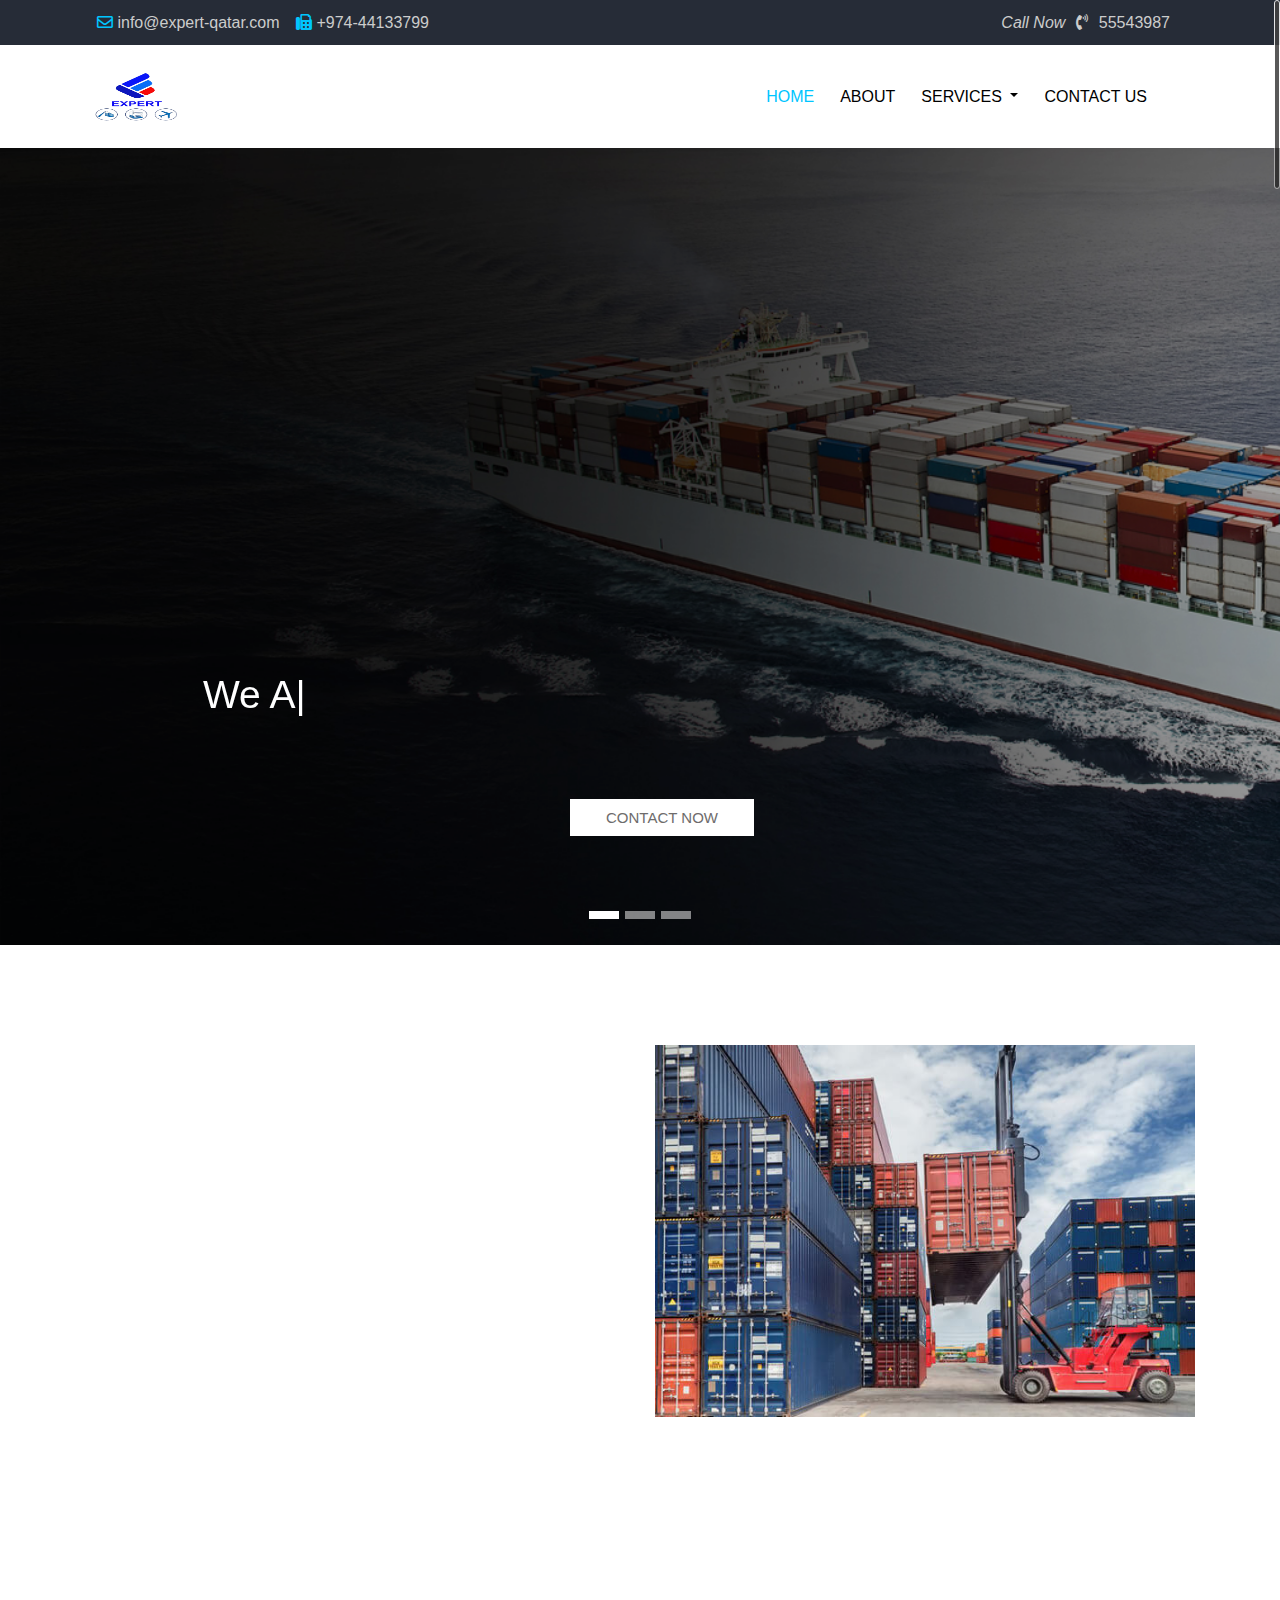
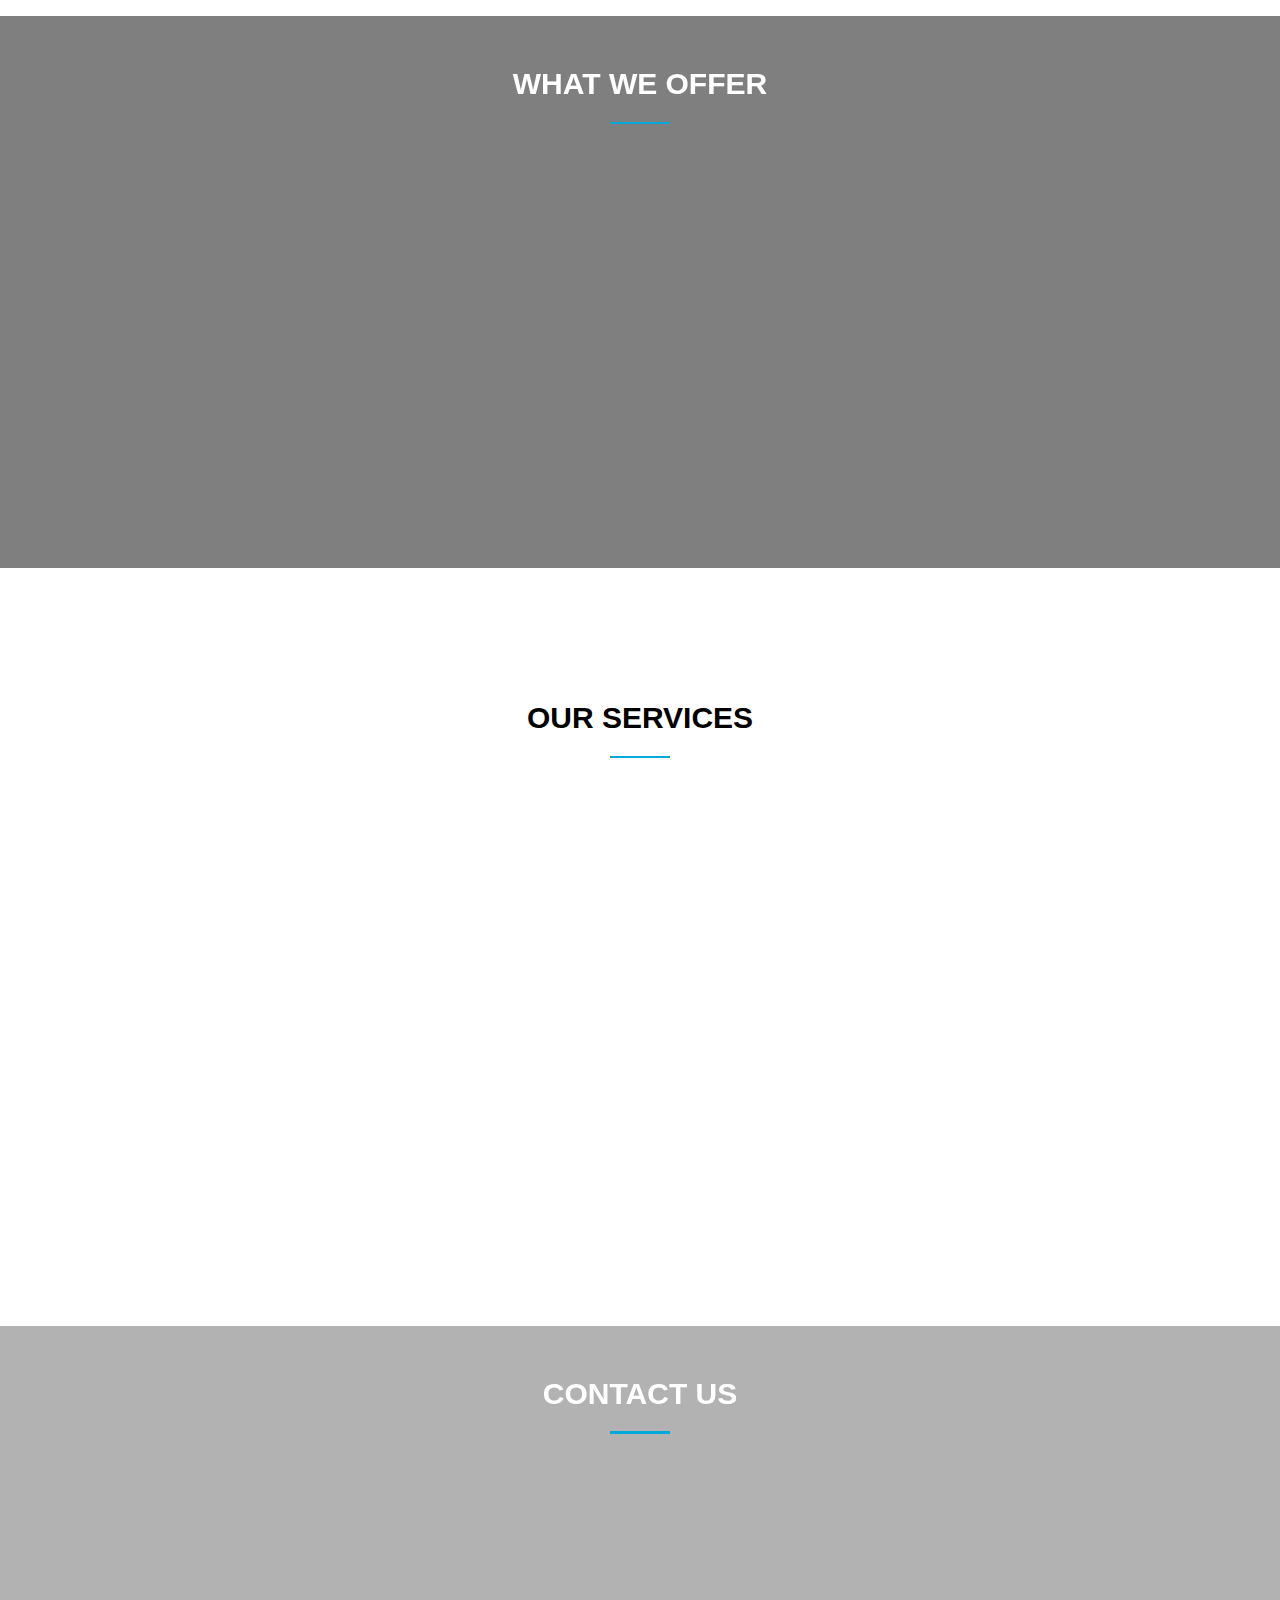
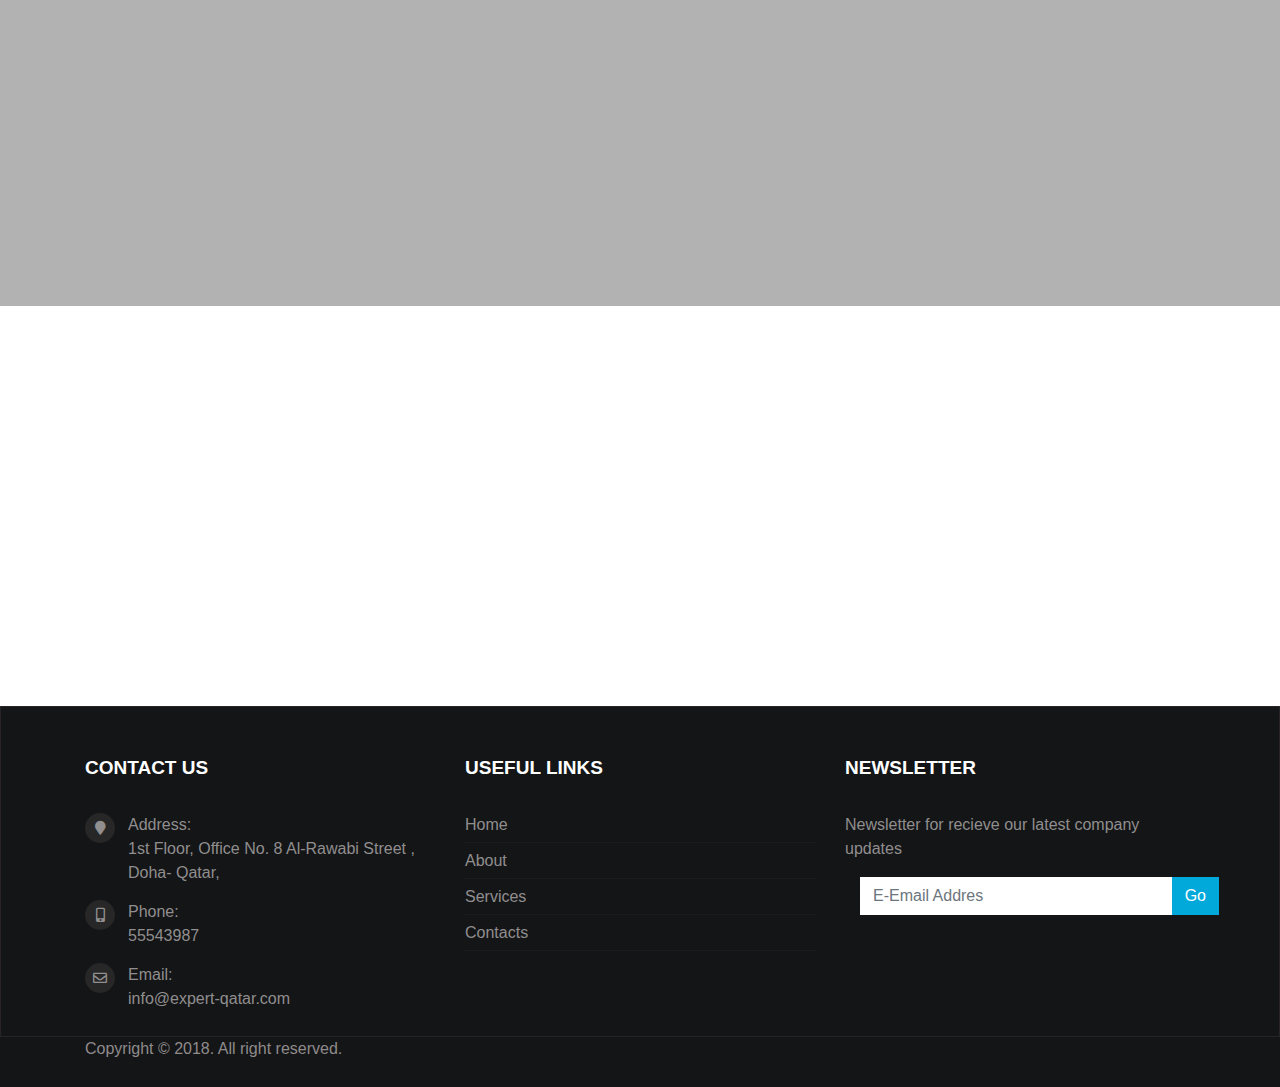
==== commit 628f967f: "Final....1" ====
--- a/transportation/index.html
+++ b/transportation/index.html
@@ -89,9 +89,14 @@
               </ol>
                  
               <div class="carousel-inner">
-                  <h1 class="wow fadeIn">We are committed to provide best domestic as well as Global logistics  services to our customers through efficient channels and effective management<br>
+                  <h1 class="wow fadeIn">
+                      
+                       <p id="app">
+                    <span style="display: none"></span>
+                    </p><br>
                      <span> <button>COnTACT NOW</button></span>
                   </h1>
+                  
                   <div class="overlay"></div>
                 <div class="carousel-item carousel-one active">
                   
@@ -397,6 +402,7 @@
      <script src="js/jquery.nicescroll.min.js"></script>
      <script src="js/owl.carousel.min.js"></script>
      <script src="js/material-scrolltop.js"></script>
+     <script src="js/typewriter.min.js"></script>
         <!-- Template Main Javascript File -->
      <script src="js/main.js"></script>
     
--- a/transportation/css/main.css
+++ b/transportation/css/main.css
@@ -143,10 +143,11 @@
     max-width: 900px;
     line-height: 1.5;
     left: 203px;
-    bottom: 122px;
+    bottom: 120px;
     text-align: center;
     text-transform: capitalize;
 }
+
 
 @media(max-width:768px){
     .slider .carousel-inner h1{
@@ -168,7 +169,7 @@
 
 .slider .carousel-inner h1 span button {
     color: #fff;
-  padding: 8px 34px;
+  padding: 8px 33px;
     font-size: 15px;
     text-transform: uppercase;
     font-weight: 400;
@@ -176,7 +177,9 @@
      border: 2px solid #FFF;
     background: #FFF;
     color: #6e6c6c;
-    min-width: 180px;
+    width: 184px;
+    position: absolute;
+    left: 367px;
 }
 .slider .carousel-inner h1 span button:hover{
     color: #FFF;
@@ -606,7 +609,7 @@
 }
 /* End Footer copyrightr */
 
-/*==========================================Start Section Header (Page1)====================================================================*/
+/*==========================================Start Section Header (Page1)=====================================================================*/
 
 .header{
     background: url(../img/1076.jpg) center center no-repeat fixed ;
@@ -745,15 +748,16 @@
     font-size: 20px;
     
 }
-/*End Section About1 (Page1)*/
-
-
-/*===================================== Start Section Services (Page2)====================================================================*/
+/*==============================End Section About1 (Page1)=============================*/
+
+
+/*================================== Start Section Services (Page2)=============================================================*/
 
 /* Start Section Header Services*/
 .header-ser{
     background: url(../img/image-2-1170x658.jpg) center center no-repeat fixed ;
     background-size: cover;
+    width: 100%;
 }
 .header-ser .overlay{
     background-color: rgba(0,0,0,.5);
@@ -809,11 +813,11 @@
 /* End Section Header Services*/
 
 /* Start Section  Services*/
-.services{
+.services-page{
     padding: 100px 0;
     overflow: hidden;
 }
-.services .info  h2{
+.services-page .info  h2{
     margin-bottom: 56px;
     color: #000;
     font-weight: bold;
@@ -823,8 +827,9 @@
     position: relative;
     padding-bottom: 20px;
       font-family: 'Open Sans', sans-serif;
-}
-.services .info  h2::before{
+    overflow: hidden;
+}
+.services-page .info  h2::before{
       content: "";
     width:120px ;
     height: 2px;
@@ -833,36 +838,43 @@
     margin-right: -30px;
     background-color:#00A9DA ;
     position: absolute;
-}
-.services .img {
+    overflow: hidden;
+}
+.services-page .img {
    overflow: hidden;
     margin-bottom: 20px;
 }
-.services .box {
+.services-page .box {
     padding-left: 20px;
-}
-.services .box h3 {
+    overflow: hidden;
+}
+.services-page .box h3 {
    text-align: center;
     font-size: 2.25rem;
-}
-.services .box p{
+    overflow: hidden;
+}
+.services-page .box p{
     font-size: 19px;
     color: #4e4c4c;
     line-height: 1.9;
-}
-.services .box p i {
+    overflow: hidden;
+}
+.services-page .box p i {
     font-weight: 900;
     padding-right: 15px;
     color: #00a9da;
-}
-.services .box ul li{
+   
+}
+.services-page .box ul li{
   color: #5d5b5b;
     line-height: 2;
     letter-spacing: .5px;
+   
 }
 
 /* End Section Services*/
 
+/*===============================End Section Services (Page2)===========================*/
 /*-- material-scrolltop button */
 .material-scrolltop{
     overflow: hidden;
@@ -879,7 +891,8 @@
     width: 56px;
     height: 56px;
     overflow: hidden;
-}
-/*End Section Services (Page2)*/
-
-
+    z-index: 9999;
+}
+
+
+
